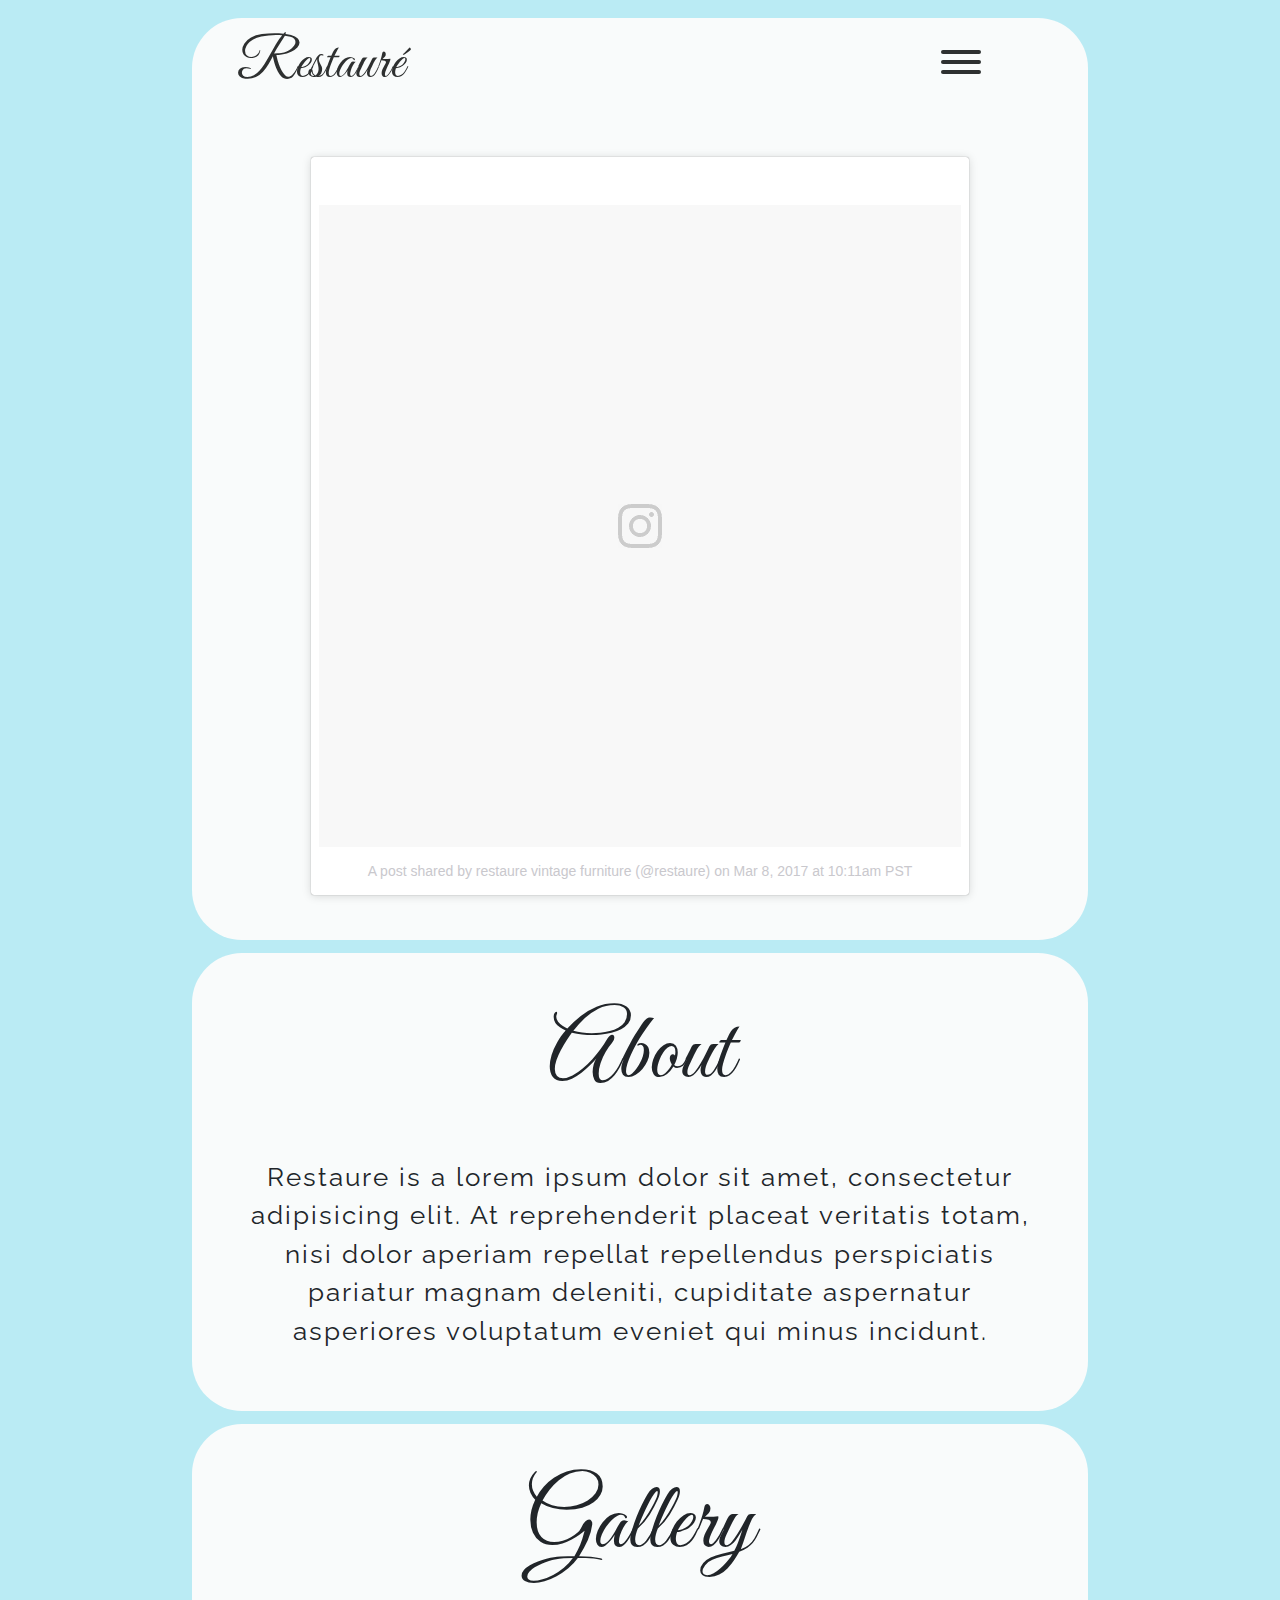
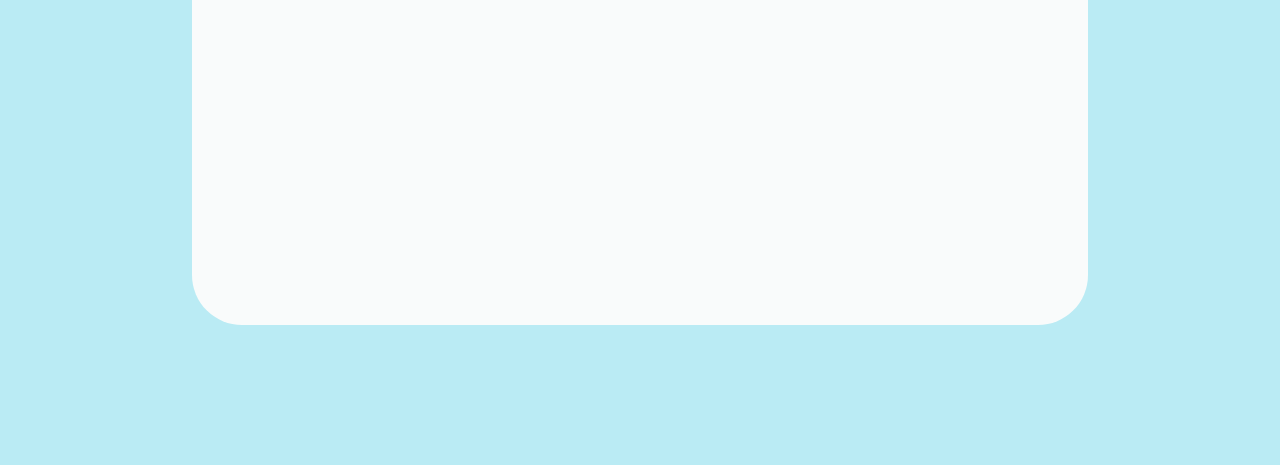
==== index.html @ d706fea5 "nav, header, about, gallery" ====
<!DOCTYPE html>
<html lang="en">

<head>
  <meta charset="UTF-8">
  <meta name="viewport" content="width=device-width, initial-scale=1.0">
  <meta http-equiv="X-UA-Compatible" content="ie=edge">
  <link href="https://fonts.googleapis.com/css?family=Great+Vibes|Raleway" rel="stylesheet">
  <link href="assets/hamburgers.css" rel="stylesheet">
  <link rel="stylesheet" href="https://cdnjs.cloudflare.com/ajax/libs/animate.css/3.5.2/animate.min.css">
  <link rel="stylesheet" href="https://maxcdn.bootstrapcdn.com/bootstrap/4.0.0/css/bootstrap.min.css" integrity="sha384-Gn5384xqQ1aoWXA+058RXPxPg6fy4IWvTNh0E263XmFcJlSAwiGgFAW/dAiS6JXm" crossorigin="anonymous">
  <link rel="stylesheet" href="styles/styles.css">
  <title>Restauré</title>
</head>

<body>
  <!-- HEADER STARTS HERE -->
  <header>
    <div class="wrapper">
      <div class="nav-main">
        <nav>
          <a class="navbar-brand" href="#">Restauré</a>
          <button class="hamburger hamburger--vortex" type="button">
    <span class=" hamburger-box"><span class="hamburger-inner"></span></span>
  </button>

          <ul class="menu-inner hide">
            <div class="inner-menu-wrap">
              <li><a class="link" href="#about">About</a></li>
              <li><a class="link" href="#gallery">Gallery</a></li>
              <li><a class="link" href="#social-media">Social Media</a></li>
              <li><a class="link" href="#contact">Contact</a></li>
              <div class="social">
                <li><a class="link" href="https://www.instagram.com/restaure/?hl=en"><i class="fab fa-instagram"></i></a></li>
                <li><a class="link" href="https://www.etsy.com/ca/shop/restauredesigns"><i class="fab fa-etsy"></i></a></li>
                <li><a class="link" href=""><i class="fab fa-facebook-square"></i></a></li>
              </div>
            </div>
          </ul>


        </nav>
      </div>
      <div class="header-ig">
        <blockquote class="instagram-media" data-instgrm-permalink="https://www.instagram.com/p/BRYwAdwgnr7/" data-instgrm-version="8" style=" background:#FFF; border:0; border-radius:3px; box-shadow:0 0 1px 0 rgba(0,0,0,0.5),0 1px 10px 0 rgba(0,0,0,0.15); margin: 1px; max-width:658px; padding:0; width:99.375%; width:-webkit-calc(100% - 2px); width:calc(100% - 2px);">
          <div style="padding:8px;">
            <div style=" background:#F8F8F8; line-height:0; margin-top:40px; padding:50.0% 0; text-align:center; width:100%;">
              <div style=" background:url([data-uri]); display:block; height:44px; margin:0 auto -44px; position:relative; top:-22px; width:44px;"></div>
            </div>
            <p style=" color:#c9c8cd; font-family:Arial,sans-serif; font-size:14px; line-height:17px; margin-bottom:0; margin-top:8px; overflow:hidden; padding:8px 0 7px; text-align:center; text-overflow:ellipsis; white-space:nowrap;"><a href="https://www.instagram.com/p/BRYwAdwgnr7/" style=" color:#c9c8cd; font-family:Arial,sans-serif; font-size:14px; font-style:normal; font-weight:normal; line-height:17px; text-decoration:none;" target="_blank">A post shared by restaure vintage furniture (@restaure)</a>              on <time style=" font-family:Arial,sans-serif; font-size:14px; line-height:17px;" datetime="2017-03-08T18:11:13+00:00">Mar 8, 2017 at 10:11am PST</time></p>
          </div>
        </blockquote>
        <script async defer src="//www.instagram.com/embed.js"></script>
      </div>
    </div>
  </header>
  <!-- HEADER ENDS HERE -->
  <!-- MAIN STARTS HERE -->
  <main>
    <!-- about starts -->
    <section class="about" id="about">
      <div class="wrapper">
        <div class="about-heading">
          <h2>About</h2>
          <p>Restaure is a lorem ipsum dolor sit amet, consectetur adipisicing elit. At reprehenderit placeat veritatis totam, nisi dolor aperiam repellat repellendus perspiciatis pariatur magnam deleniti, cupiditate aspernatur asperiores voluptatum eveniet
            qui minus incidunt.</p>
        </div>
      </div>
    </section>

    <!-- gallery starts -->
    <section class="gallery" id="gallery">
      <div class="wrapper">
        <div class="gallery-heading">
          <h2>Gallery</h2>
        </div>
        <div class="main-gallery">
          <!-- FILL ALT TAGS -->
          <div class="gallery-item">
            <div class="overlay">
              <h2 class="exit">X</h2>
              <H3>HI THIS IS AN OVERLAY WHERE THE DESCRIPTION WILL GO</H3>
            </div><img src="https://www.fillmurray.com/300/300" alt=""></div>
          <div class="gallery-item">
            <div class="overlay">
              <h2 class="exit">X</h2>
              <H3>HI THIS IS AN OVERLAY WHERE THE DESCRIPTION WILL GO</H3>
            </div><img src="https://www.fillmurray.com/300/300" alt=""></div>
          <div class="gallery-item">
            <div class="overlay">
              <h2 class="exit">X</h2>
              <H3>HI THIS IS AN OVERLAY WHERE THE DESCRIPTION WILL GO</H3>
            </div><img src="https://www.fillmurray.com/300/300" alt=""></div>
          <div class="gallery-item">
            <div class="overlay">
              <h2 class="exit">X</h2>
              <H3>HI THIS IS AN OVERLAY WHERE THE DESCRIPTION WILL GO</H3>
            </div><img src="https://www.fillmurray.com/300/300" alt=""></div>
          <div class="gallery-item">
            <div class="overlay">
              <h2 class="exit">X</h2>
              <H3>HI THIS IS AN OVERLAY WHERE THE DESCRIPTION WILL GO</H3>
            </div><img src="https://www.fillmurray.com/300/300" alt=""></div>
          <div class="gallery-item">
            <div class="overlay">
              <h2 class="exit">X</h2>
              <H3>HI THIS IS AN OVERLAY WHERE THE DESCRIPTION WILL GO</H3>
            </div><img src="https://www.fillmurray.com/300/300" alt=""></div>
          <div class="gallery-item">
            <div class="overlay">
              <h2 class="exit">X</h2>
              <H3>HI THIS IS AN OVERLAY WHERE THE DESCRIPTION WILL GO</H3>
            </div><img src="https://www.fillmurray.com/300/300" alt=""></div>
          <div class="gallery-item">
            <div class="overlay">
              <h2 class="exit">X</h2>
              <H3>HI THIS IS AN OVERLAY WHERE THE DESCRIPTION WILL GO</H3>
            </div><img src="https://www.fillmurray.com/300/300" alt=""></div>
          <div class="gallery-item">
            <div class="overlay">
              <h2 class="exit">X</h2>
              <H3>HI THIS IS AN OVERLAY WHERE THE DESCRIPTION WILL GO</H3>
            </div><img src="https://www.fillmurray.com/300/300" alt=""></div>

        </div>
      </div>
    </section>

  </main>
  <!-- MAIN ENDS HERE -->
  <!-- FOOTER STARTS HERE -->
  <footer>

  </footer>
  <!-- FOOTER ENDS HERE -->

  <script src="https://ajax.googleapis.com/ajax/libs/jquery/3.3.1/jquery.min.js"></script>
  <script defer src="https://use.fontawesome.com/releases/v5.0.6/js/all.js"></script>
  <script src="https://cdnjs.cloudflare.com/ajax/libs/jquery-smooth-scroll/2.2.0/jquery.smooth-scroll.min.js"></script>
  <script src="script.js"></script>

</body>

</html>
---- assets/hamburgers.css ----
/*!
 * Hamburgers
 * @description Tasty CSS-animated hamburgers
 * @author Jonathan Suh @jonsuh
 * @site https://jonsuh.com/hamburgers
 * @link https://github.com/jonsuh/hamburgers
 */
.hamburger {
  padding: 15px 15px;
  display: inline-block;
  cursor: pointer;
  transition-property: opacity, filter;
  transition-duration: 0.15s;
  transition-timing-function: linear;
  font: inherit;
  color: inherit;
  text-transform: none;
  background-color: transparent;
  border: 0;
  margin: 0;
  overflow: visible; }
  .hamburger:hover {
    opacity: 0.7; }

.hamburger-box {
  width: 40px;
  height: 24px;
  display: inline-block;
  position: relative; }

.hamburger-inner {
  display: block;
  top: 50%;
  margin-top: -2px; }
  .hamburger-inner, .hamburger-inner::before, .hamburger-inner::after {
    width: 40px;
    height: 4px;
    background-color: #000;
    border-radius: 4px;
    position: absolute;
    transition-property: transform;
    transition-duration: 0.15s;
    transition-timing-function: ease; }
  .hamburger-inner::before, .hamburger-inner::after {
    content: "";
    display: block; }
  .hamburger-inner::before {
    top: -10px; }
  .hamburger-inner::after {
    bottom: -10px; }

/*
   * 3DX
   */
.hamburger--3dx .hamburger-box {
  perspective: 80px; }

.hamburger--3dx .hamburger-inner {
  transition: transform 0.15s cubic-bezier(0.645, 0.045, 0.355, 1), background-color 0s 0.1s cubic-bezier(0.645, 0.045, 0.355, 1); }
  .hamburger--3dx .hamburger-inner::before, .hamburger--3dx .hamburger-inner::after {
    transition: transform 0s 0.1s cubic-bezier(0.645, 0.045, 0.355, 1); }

.hamburger--3dx.is-active .hamburger-inner {
  background-color: transparent;
  transform: rotateY(180deg); }
  .hamburger--3dx.is-active .hamburger-inner::before {
    transform: translate3d(0, 10px, 0) rotate(45deg); }
  .hamburger--3dx.is-active .hamburger-inner::after {
    transform: translate3d(0, -10px, 0) rotate(-45deg); }

/*
   * 3DX Reverse
   */
.hamburger--3dx-r .hamburger-box {
  perspective: 80px; }

.hamburger--3dx-r .hamburger-inner {
  transition: transform 0.15s cubic-bezier(0.645, 0.045, 0.355, 1), background-color 0s 0.1s cubic-bezier(0.645, 0.045, 0.355, 1); }
  .hamburger--3dx-r .hamburger-inner::before, .hamburger--3dx-r .hamburger-inner::after {
    transition: transform 0s 0.1s cubic-bezier(0.645, 0.045, 0.355, 1); }

.hamburger--3dx-r.is-active .hamburger-inner {
  background-color: transparent;
  transform: rotateY(-180deg); }
  .hamburger--3dx-r.is-active .hamburger-inner::before {
    transform: translate3d(0, 10px, 0) rotate(45deg); }
  .hamburger--3dx-r.is-active .hamburger-inner::after {
    transform: translate3d(0, -10px, 0) rotate(-45deg); }

/*
   * 3DY
   */
.hamburger--3dy .hamburger-box {
  perspective: 80px; }

.hamburger--3dy .hamburger-inner {
  transition: transform 0.15s cubic-bezier(0.645, 0.045, 0.355, 1), background-color 0s 0.1s cubic-bezier(0.645, 0.045, 0.355, 1); }
  .hamburger--3dy .hamburger-inner::before, .hamburger--3dy .hamburger-inner::after {
    transition: transform 0s 0.1s cubic-bezier(0.645, 0.045, 0.355, 1); }

.hamburger--3dy.is-active .hamburger-inner {
  background-color: transparent;
  transform: rotateX(-180deg); }
  .hamburger--3dy.is-active .hamburger-inner::before {
    transform: translate3d(0, 10px, 0) rotate(45deg); }
  .hamburger--3dy.is-active .hamburger-inner::after {
    transform: translate3d(0, -10px, 0) rotate(-45deg); }

/*
   * 3DY Reverse
   */
.hamburger--3dy-r .hamburger-box {
  perspective: 80px; }

.hamburger--3dy-r .hamburger-inner {
  transition: transform 0.15s cubic-bezier(0.645, 0.045, 0.355, 1), background-color 0s 0.1s cubic-bezier(0.645, 0.045, 0.355, 1); }
  .hamburger--3dy-r .hamburger-inner::before, .hamburger--3dy-r .hamburger-inner::after {
    transition: transform 0s 0.1s cubic-bezier(0.645, 0.045, 0.355, 1); }

.hamburger--3dy-r.is-active .hamburger-inner {
  background-color: transparent;
  transform: rotateX(180deg); }
  .hamburger--3dy-r.is-active .hamburger-inner::before {
    transform: translate3d(0, 10px, 0) rotate(45deg); }
  .hamburger--3dy-r.is-active .hamburger-inner::after {
    transform: translate3d(0, -10px, 0) rotate(-45deg); }

/*
   * 3DXY
   */
.hamburger--3dxy .hamburger-box {
  perspective: 80px; }

.hamburger--3dxy .hamburger-inner {
  transition: transform 0.15s cubic-bezier(0.645, 0.045, 0.355, 1), background-color 0s 0.1s cubic-bezier(0.645, 0.045, 0.355, 1); }
  .hamburger--3dxy .hamburger-inner::before, .hamburger--3dxy .hamburger-inner::after {
    transition: transform 0s 0.1s cubic-bezier(0.645, 0.045, 0.355, 1); }

.hamburger--3dxy.is-active .hamburger-inner {
  background-color: transparent;
  transform: rotateX(180deg) rotateY(180deg); }
  .hamburger--3dxy.is-active .hamburger-inner::before {
    transform: translate3d(0, 10px, 0) rotate(45deg); }
  .hamburger--3dxy.is-active .hamburger-inner::after {
    transform: translate3d(0, -10px, 0) rotate(-45deg); }

/*
   * 3DXY Reverse
   */
.hamburger--3dxy-r .hamburger-box {
  perspective: 80px; }

.hamburger--3dxy-r .hamburger-inner {
  transition: transform 0.15s cubic-bezier(0.645, 0.045, 0.355, 1), background-color 0s 0.1s cubic-bezier(0.645, 0.045, 0.355, 1); }
  .hamburger--3dxy-r .hamburger-inner::before, .hamburger--3dxy-r .hamburger-inner::after {
    transition: transform 0s 0.1s cubic-bezier(0.645, 0.045, 0.355, 1); }

.hamburger--3dxy-r.is-active .hamburger-inner {
  background-color: transparent;
  transform: rotateX(180deg) rotateY(180deg) rotateZ(-180deg); }
  .hamburger--3dxy-r.is-active .hamburger-inner::before {
    transform: translate3d(0, 10px, 0) rotate(45deg); }
  .hamburger--3dxy-r.is-active .hamburger-inner::after {
    transform: translate3d(0, -10px, 0) rotate(-45deg); }

/*
   * Arrow
   */
.hamburger--arrow.is-active .hamburger-inner::before {
  transform: translate3d(-8px, 0, 0) rotate(-45deg) scale(0.7, 1); }

.hamburger--arrow.is-active .hamburger-inner::after {
  transform: translate3d(-8px, 0, 0) rotate(45deg) scale(0.7, 1); }

/*
   * Arrow Right
   */
.hamburger--arrow-r.is-active .hamburger-inner::before {
  transform: translate3d(8px, 0, 0) rotate(45deg) scale(0.7, 1); }

.hamburger--arrow-r.is-active .hamburger-inner::after {
  transform: translate3d(8px, 0, 0) rotate(-45deg) scale(0.7, 1); }

/*
   * Arrow Alt
   */
.hamburger--arrowalt .hamburger-inner::before {
  transition: top 0.1s 0.1s ease, transform 0.1s cubic-bezier(0.165, 0.84, 0.44, 1); }

.hamburger--arrowalt .hamburger-inner::after {
  transition: bottom 0.1s 0.1s ease, transform 0.1s cubic-bezier(0.165, 0.84, 0.44, 1); }

.hamburger--arrowalt.is-active .hamburger-inner::before {
  top: 0;
  transform: translate3d(-8px, -10px, 0) rotate(-45deg) scale(0.7, 1);
  transition: top 0.1s ease, transform 0.1s 0.1s cubic-bezier(0.895, 0.03, 0.685, 0.22); }

.hamburger--arrowalt.is-active .hamburger-inner::after {
  bottom: 0;
  transform: translate3d(-8px, 10px, 0) rotate(45deg) scale(0.7, 1);
  transition: bottom 0.1s ease, transform 0.1s 0.1s cubic-bezier(0.895, 0.03, 0.685, 0.22); }

/*
   * Arrow Alt Right
   */
.hamburger--arrowalt-r .hamburger-inner::before {
  transition: top 0.1s 0.1s ease, transform 0.1s cubic-bezier(0.165, 0.84, 0.44, 1); }

.hamburger--arrowalt-r .hamburger-inner::after {
  transition: bottom 0.1s 0.1s ease, transform 0.1s cubic-bezier(0.165, 0.84, 0.44, 1); }

.hamburger--arrowalt-r.is-active .hamburger-inner::before {
  top: 0;
  transform: translate3d(8px, -10px, 0) rotate(45deg) scale(0.7, 1);
  transition: top 0.1s ease, transform 0.1s 0.1s cubic-bezier(0.895, 0.03, 0.685, 0.22); }

.hamburger--arrowalt-r.is-active .hamburger-inner::after {
  bottom: 0;
  transform: translate3d(8px, 10px, 0) rotate(-45deg) scale(0.7, 1);
  transition: bottom 0.1s ease, transform 0.1s 0.1s cubic-bezier(0.895, 0.03, 0.685, 0.22); }

/*
 * Arrow Turn
 */
.hamburger--arrowturn.is-active .hamburger-inner {
  transform: rotate(-180deg); }
  .hamburger--arrowturn.is-active .hamburger-inner::before {
    transform: translate3d(8px, 0, 0) rotate(45deg) scale(0.7, 1); }
  .hamburger--arrowturn.is-active .hamburger-inner::after {
    transform: translate3d(8px, 0, 0) rotate(-45deg) scale(0.7, 1); }

/*
 * Arrow Turn Right
 */
.hamburger--arrowturn-r.is-active .hamburger-inner {
  transform: rotate(-180deg); }
  .hamburger--arrowturn-r.is-active .hamburger-inner::before {
    transform: translate3d(-8px, 0, 0) rotate(-45deg) scale(0.7, 1); }
  .hamburger--arrowturn-r.is-active .hamburger-inner::after {
    transform: translate3d(-8px, 0, 0) rotate(45deg) scale(0.7, 1); }

/*
   * Boring
   */
.hamburger--boring .hamburger-inner, .hamburger--boring .hamburger-inner::before, .hamburger--boring .hamburger-inner::after {
  transition-property: none; }

.hamburger--boring.is-active .hamburger-inner {
  transform: rotate(45deg); }
  .hamburger--boring.is-active .hamburger-inner::before {
    top: 0;
    opacity: 0; }
  .hamburger--boring.is-active .hamburger-inner::after {
    bottom: 0;
    transform: rotate(-90deg); }

/*
   * Collapse
   */
.hamburger--collapse .hamburger-inner {
  top: auto;
  bottom: 0;
  transition-duration: 0.13s;
  transition-delay: 0.13s;
  transition-timing-function: cubic-bezier(0.55, 0.055, 0.675, 0.19); }
  .hamburger--collapse .hamburger-inner::after {
    top: -20px;
    transition: top 0.2s 0.2s cubic-bezier(0.33333, 0.66667, 0.66667, 1), opacity 0.1s linear; }
  .hamburger--collapse .hamburger-inner::before {
    transition: top 0.12s 0.2s cubic-bezier(0.33333, 0.66667, 0.66667, 1), transform 0.13s cubic-bezier(0.55, 0.055, 0.675, 0.19); }

.hamburger--collapse.is-active .hamburger-inner {
  transform: translate3d(0, -10px, 0) rotate(-45deg);
  transition-delay: 0.22s;
  transition-timing-function: cubic-bezier(0.215, 0.61, 0.355, 1); }
  .hamburger--collapse.is-active .hamburger-inner::after {
    top: 0;
    opacity: 0;
    transition: top 0.2s cubic-bezier(0.33333, 0, 0.66667, 0.33333), opacity 0.1s 0.22s linear; }
  .hamburger--collapse.is-active .hamburger-inner::before {
    top: 0;
    transform: rotate(-90deg);
    transition: top 0.1s 0.16s cubic-bezier(0.33333, 0, 0.66667, 0.33333), transform 0.13s 0.25s cubic-bezier(0.215, 0.61, 0.355, 1); }

/*
   * Collapse Reverse
   */
.hamburger--collapse-r .hamburger-inner {
  top: auto;
  bottom: 0;
  transition-duration: 0.13s;
  transition-delay: 0.13s;
  transition-timing-function: cubic-bezier(0.55, 0.055, 0.675, 0.19); }
  .hamburger--collapse-r .hamburger-inner::after {
    top: -20px;
    transition: top 0.2s 0.2s cubic-bezier(0.33333, 0.66667, 0.66667, 1), opacity 0.1s linear; }
  .hamburger--collapse-r .hamburger-inner::before {
    transition: top 0.12s 0.2s cubic-bezier(0.33333, 0.66667, 0.66667, 1), transform 0.13s cubic-bezier(0.55, 0.055, 0.675, 0.19); }

.hamburger--collapse-r.is-active .hamburger-inner {
  transform: translate3d(0, -10px, 0) rotate(45deg);
  transition-delay: 0.22s;
  transition-timing-function: cubic-bezier(0.215, 0.61, 0.355, 1); }
  .hamburger--collapse-r.is-active .hamburger-inner::after {
    top: 0;
    opacity: 0;
    transition: top 0.2s cubic-bezier(0.33333, 0, 0.66667, 0.33333), opacity 0.1s 0.22s linear; }
  .hamburger--collapse-r.is-active .hamburger-inner::before {
    top: 0;
    transform: rotate(90deg);
    transition: top 0.1s 0.16s cubic-bezier(0.33333, 0, 0.66667, 0.33333), transform 0.13s 0.25s cubic-bezier(0.215, 0.61, 0.355, 1); }

/*
   * Elastic
   */
.hamburger--elastic .hamburger-inner {
  top: 2px;
  transition-duration: 0.275s;
  transition-timing-function: cubic-bezier(0.68, -0.55, 0.265, 1.55); }
  .hamburger--elastic .hamburger-inner::before {
    top: 10px;
    transition: opacity 0.125s 0.275s ease; }
  .hamburger--elastic .hamburger-inner::after {
    top: 20px;
    transition: transform 0.275s cubic-bezier(0.68, -0.55, 0.265, 1.55); }

.hamburger--elastic.is-active .hamburger-inner {
  transform: translate3d(0, 10px, 0) rotate(135deg);
  transition-delay: 0.075s; }
  .hamburger--elastic.is-active .hamburger-inner::before {
    transition-delay: 0s;
    opacity: 0; }
  .hamburger--elastic.is-active .hamburger-inner::after {
    transform: translate3d(0, -20px, 0) rotate(-270deg);
    transition-delay: 0.075s; }

/*
   * Elastic Reverse
   */
.hamburger--elastic-r .hamburger-inner {
  top: 2px;
  transition-duration: 0.275s;
  transition-timing-function: cubic-bezier(0.68, -0.55, 0.265, 1.55); }
  .hamburger--elastic-r .hamburger-inner::before {
    top: 10px;
    transition: opacity 0.125s 0.275s ease; }
  .hamburger--elastic-r .hamburger-inner::after {
    top: 20px;
    transition: transform 0.275s cubic-bezier(0.68, -0.55, 0.265, 1.55); }

.hamburger--elastic-r.is-active .hamburger-inner {
  transform: translate3d(0, 10px, 0) rotate(-135deg);
  transition-delay: 0.075s; }
  .hamburger--elastic-r.is-active .hamburger-inner::before {
    transition-delay: 0s;
    opacity: 0; }
  .hamburger--elastic-r.is-active .hamburger-inner::after {
    transform: translate3d(0, -20px, 0) rotate(270deg);
    transition-delay: 0.075s; }

/*
   * Emphatic
   */
.hamburger--emphatic {
  overflow: hidden; }
  .hamburger--emphatic .hamburger-inner {
    transition: background-color 0.125s 0.175s ease-in; }
    .hamburger--emphatic .hamburger-inner::before {
      left: 0;
      transition: transform 0.125s cubic-bezier(0.6, 0.04, 0.98, 0.335), top 0.05s 0.125s linear, left 0.125s 0.175s ease-in; }
    .hamburger--emphatic .hamburger-inner::after {
      top: 10px;
      right: 0;
      transition: transform 0.125s cubic-bezier(0.6, 0.04, 0.98, 0.335), top 0.05s 0.125s linear, right 0.125s 0.175s ease-in; }
  .hamburger--emphatic.is-active .hamburger-inner {
    transition-delay: 0s;
    transition-timing-function: ease-out;
    background-color: transparent; }
    .hamburger--emphatic.is-active .hamburger-inner::before {
      left: -80px;
      top: -80px;
      transform: translate3d(80px, 80px, 0) rotate(45deg);
      transition: left 0.125s ease-out, top 0.05s 0.125s linear, transform 0.125s 0.175s cubic-bezier(0.075, 0.82, 0.165, 1); }
    .hamburger--emphatic.is-active .hamburger-inner::after {
      right: -80px;
      top: -80px;
      transform: translate3d(-80px, 80px, 0) rotate(-45deg);
      transition: right 0.125s ease-out, top 0.05s 0.125s linear, transform 0.125s 0.175s cubic-bezier(0.075, 0.82, 0.165, 1); }

/*
   * Emphatic Reverse
   */
.hamburger--emphatic-r {
  overflow: hidden; }
  .hamburger--emphatic-r .hamburger-inner {
    transition: background-color 0.125s 0.175s ease-in; }
    .hamburger--emphatic-r .hamburger-inner::before {
      left: 0;
      transition: transform 0.125s cubic-bezier(0.6, 0.04, 0.98, 0.335), top 0.05s 0.125s linear, left 0.125s 0.175s ease-in; }
    .hamburger--emphatic-r .hamburger-inner::after {
      top: 10px;
      right: 0;
      transition: transform 0.125s cubic-bezier(0.6, 0.04, 0.98, 0.335), top 0.05s 0.125s linear, right 0.125s 0.175s ease-in; }
  .hamburger--emphatic-r.is-active .hamburger-inner {
    transition-delay: 0s;
    transition-timing-function: ease-out;
    background-color: transparent; }
    .hamburger--emphatic-r.is-active .hamburger-inner::before {
      left: -80px;
      top: 80px;
      transform: translate3d(80px, -80px, 0) rotate(-45deg);
      transition: left 0.125s ease-out, top 0.05s 0.125s linear, transform 0.125s 0.175s cubic-bezier(0.075, 0.82, 0.165, 1); }
    .hamburger--emphatic-r.is-active .hamburger-inner::after {
      right: -80px;
      top: 80px;
      transform: translate3d(-80px, -80px, 0) rotate(45deg);
      transition: right 0.125s ease-out, top 0.05s 0.125s linear, transform 0.125s 0.175s cubic-bezier(0.075, 0.82, 0.165, 1); }

/*
   * Minus
   */
.hamburger--minus .hamburger-inner::before, .hamburger--minus .hamburger-inner::after {
  transition: bottom 0.08s 0s ease-out, top 0.08s 0s ease-out, opacity 0s linear; }

.hamburger--minus.is-active .hamburger-inner::before, .hamburger--minus.is-active .hamburger-inner::after {
  opacity: 0;
  transition: bottom 0.08s ease-out, top 0.08s ease-out, opacity 0s 0.08s linear; }

.hamburger--minus.is-active .hamburger-inner::before {
  top: 0; }

.hamburger--minus.is-active .hamburger-inner::after {
  bottom: 0; }

/*
   * Slider
   */
.hamburger--slider .hamburger-inner {
  top: 2px; }
  .hamburger--slider .hamburger-inner::before {
    top: 10px;
    transition-property: transform, opacity;
    transition-timing-function: ease;
    transition-duration: 0.15s; }
  .hamburger--slider .hamburger-inner::after {
    top: 20px; }

.hamburger--slider.is-active .hamburger-inner {
  transform: translate3d(0, 10px, 0) rotate(45deg); }
  .hamburger--slider.is-active .hamburger-inner::before {
    transform: rotate(-45deg) translate3d(-5.71429px, -6px, 0);
    opacity: 0; }
  .hamburger--slider.is-active .hamburger-inner::after {
    transform: translate3d(0, -20px, 0) rotate(-90deg); }

/*
   * Slider Reverse
   */
.hamburger--slider-r .hamburger-inner {
  top: 2px; }
  .hamburger--slider-r .hamburger-inner::before {
    top: 10px;
    transition-property: transform, opacity;
    transition-timing-function: ease;
    transition-duration: 0.15s; }
  .hamburger--slider-r .hamburger-inner::after {
    top: 20px; }

.hamburger--slider-r.is-active .hamburger-inner {
  transform: translate3d(0, 10px, 0) rotate(-45deg); }
  .hamburger--slider-r.is-active .hamburger-inner::before {
    transform: rotate(45deg) translate3d(5.71429px, -6px, 0);
    opacity: 0; }
  .hamburger--slider-r.is-active .hamburger-inner::after {
    transform: translate3d(0, -20px, 0) rotate(90deg); }

/*
   * Spin
   */
.hamburger--spin .hamburger-inner {
  transition-duration: 0.22s;
  transition-timing-function: cubic-bezier(0.55, 0.055, 0.675, 0.19); }
  .hamburger--spin .hamburger-inner::before {
    transition: top 0.1s 0.25s ease-in, opacity 0.1s ease-in; }
  .hamburger--spin .hamburger-inner::after {
    transition: bottom 0.1s 0.25s ease-in, transform 0.22s cubic-bezier(0.55, 0.055, 0.675, 0.19); }

.hamburger--spin.is-active .hamburger-inner {
  transform: rotate(225deg);
  transition-delay: 0.12s;
  transition-timing-function: cubic-bezier(0.215, 0.61, 0.355, 1); }
  .hamburger--spin.is-active .hamburger-inner::before {
    top: 0;
    opacity: 0;
    transition: top 0.1s ease-out, opacity 0.1s 0.12s ease-out; }
  .hamburger--spin.is-active .hamburger-inner::after {
    bottom: 0;
    transform: rotate(-90deg);
    transition: bottom 0.1s ease-out, transform 0.22s 0.12s cubic-bezier(0.215, 0.61, 0.355, 1); }

/*
   * Spin Reverse
   */
.hamburger--spin-r .hamburger-inner {
  transition-duration: 0.22s;
  transition-timing-function: cubic-bezier(0.55, 0.055, 0.675, 0.19); }
  .hamburger--spin-r .hamburger-inner::before {
    transition: top 0.1s 0.25s ease-in, opacity 0.1s ease-in; }
  .hamburger--spin-r .hamburger-inner::after {
    transition: bottom 0.1s 0.25s ease-in, transform 0.22s cubic-bezier(0.55, 0.055, 0.675, 0.19); }

.hamburger--spin-r.is-active .hamburger-inner {
  transform: rotate(-225deg);
  transition-delay: 0.12s;
  transition-timing-function: cubic-bezier(0.215, 0.61, 0.355, 1); }
  .hamburger--spin-r.is-active .hamburger-inner::before {
    top: 0;
    opacity: 0;
    transition: top 0.1s ease-out, opacity 0.1s 0.12s ease-out; }
  .hamburger--spin-r.is-active .hamburger-inner::after {
    bottom: 0;
    transform: rotate(90deg);
    transition: bottom 0.1s ease-out, transform 0.22s 0.12s cubic-bezier(0.215, 0.61, 0.355, 1); }

/*
   * Spring
   */
.hamburger--spring .hamburger-inner {
  top: 2px;
  transition: background-color 0s 0.13s linear; }
  .hamburger--spring .hamburger-inner::before {
    top: 10px;
    transition: top 0.1s 0.2s cubic-bezier(0.33333, 0.66667, 0.66667, 1), transform 0.13s cubic-bezier(0.55, 0.055, 0.675, 0.19); }
  .hamburger--spring .hamburger-inner::after {
    top: 20px;
    transition: top 0.2s 0.2s cubic-bezier(0.33333, 0.66667, 0.66667, 1), transform 0.13s cubic-bezier(0.55, 0.055, 0.675, 0.19); }

.hamburger--spring.is-active .hamburger-inner {
  transition-delay: 0.22s;
  background-color: transparent; }
  .hamburger--spring.is-active .hamburger-inner::before {
    top: 0;
    transition: top 0.1s 0.15s cubic-bezier(0.33333, 0, 0.66667, 0.33333), transform 0.13s 0.22s cubic-bezier(0.215, 0.61, 0.355, 1);
    transform: translate3d(0, 10px, 0) rotate(45deg); }
  .hamburger--spring.is-active .hamburger-inner::after {
    top: 0;
    transition: top 0.2s cubic-bezier(0.33333, 0, 0.66667, 0.33333), transform 0.13s 0.22s cubic-bezier(0.215, 0.61, 0.355, 1);
    transform: translate3d(0, 10px, 0) rotate(-45deg); }

/*
   * Spring Reverse
   */
.hamburger--spring-r .hamburger-inner {
  top: auto;
  bottom: 0;
  transition-duration: 0.13s;
  transition-delay: 0s;
  transition-timing-function: cubic-bezier(0.55, 0.055, 0.675, 0.19); }
  .hamburger--spring-r .hamburger-inner::after {
    top: -20px;
    transition: top 0.2s 0.2s cubic-bezier(0.33333, 0.66667, 0.66667, 1), opacity 0s linear; }
  .hamburger--spring-r .hamburger-inner::before {
    transition: top 0.1s 0.2s cubic-bezier(0.33333, 0.66667, 0.66667, 1), transform 0.13s cubic-bezier(0.55, 0.055, 0.675, 0.19); }

.hamburger--spring-r.is-active .hamburger-inner {
  transform: translate3d(0, -10px, 0) rotate(-45deg);
  transition-delay: 0.22s;
  transition-timing-function: cubic-bezier(0.215, 0.61, 0.355, 1); }
  .hamburger--spring-r.is-active .hamburger-inner::after {
    top: 0;
    opacity: 0;
    transition: top 0.2s cubic-bezier(0.33333, 0, 0.66667, 0.33333), opacity 0s 0.22s linear; }
  .hamburger--spring-r.is-active .hamburger-inner::before {
    top: 0;
    transform: rotate(90deg);
    transition: top 0.1s 0.15s cubic-bezier(0.33333, 0, 0.66667, 0.33333), transform 0.13s 0.22s cubic-bezier(0.215, 0.61, 0.355, 1); }

/*
   * Stand
   */
.hamburger--stand .hamburger-inner {
  transition: transform 0.075s 0.15s cubic-bezier(0.55, 0.055, 0.675, 0.19), background-color 0s 0.075s linear; }
  .hamburger--stand .hamburger-inner::before {
    transition: top 0.075s 0.075s ease-in, transform 0.075s 0s cubic-bezier(0.55, 0.055, 0.675, 0.19); }
  .hamburger--stand .hamburger-inner::after {
    transition: bottom 0.075s 0.075s ease-in, transform 0.075s 0s cubic-bezier(0.55, 0.055, 0.675, 0.19); }

.hamburger--stand.is-active .hamburger-inner {
  transform: rotate(90deg);
  background-color: transparent;
  transition: transform 0.075s 0s cubic-bezier(0.215, 0.61, 0.355, 1), background-color 0s 0.15s linear; }
  .hamburger--stand.is-active .hamburger-inner::before {
    top: 0;
    transform: rotate(-45deg);
    transition: top 0.075s 0.1s ease-out, transform 0.075s 0.15s cubic-bezier(0.215, 0.61, 0.355, 1); }
  .hamburger--stand.is-active .hamburger-inner::after {
    bottom: 0;
    transform: rotate(45deg);
    transition: bottom 0.075s 0.1s ease-out, transform 0.075s 0.15s cubic-bezier(0.215, 0.61, 0.355, 1); }

/*
   * Stand Reverse
   */
.hamburger--stand-r .hamburger-inner {
  transition: transform 0.075s 0.15s cubic-bezier(0.55, 0.055, 0.675, 0.19), background-color 0s 0.075s linear; }
  .hamburger--stand-r .hamburger-inner::before {
    transition: top 0.075s 0.075s ease-in, transform 0.075s 0s cubic-bezier(0.55, 0.055, 0.675, 0.19); }
  .hamburger--stand-r .hamburger-inner::after {
    transition: bottom 0.075s 0.075s ease-in, transform 0.075s 0s cubic-bezier(0.55, 0.055, 0.675, 0.19); }

.hamburger--stand-r.is-active .hamburger-inner {
  transform: rotate(-90deg);
  background-color: transparent;
  transition: transform 0.075s 0s cubic-bezier(0.215, 0.61, 0.355, 1), background-color 0s 0.15s linear; }
  .hamburger--stand-r.is-active .hamburger-inner::before {
    top: 0;
    transform: rotate(-45deg);
    transition: top 0.075s 0.1s ease-out, transform 0.075s 0.15s cubic-bezier(0.215, 0.61, 0.355, 1); }
  .hamburger--stand-r.is-active .hamburger-inner::after {
    bottom: 0;
    transform: rotate(45deg);
    transition: bottom 0.075s 0.1s ease-out, transform 0.075s 0.15s cubic-bezier(0.215, 0.61, 0.355, 1); }

/*
   * Squeeze
   */
.hamburger--squeeze .hamburger-inner {
  transition-duration: 0.075s;
  transition-timing-function: cubic-bezier(0.55, 0.055, 0.675, 0.19); }
  .hamburger--squeeze .hamburger-inner::before {
    transition: top 0.075s 0.12s ease, opacity 0.075s ease; }
  .hamburger--squeeze .hamburger-inner::after {
    transition: bottom 0.075s 0.12s ease, transform 0.075s cubic-bezier(0.55, 0.055, 0.675, 0.19); }

.hamburger--squeeze.is-active .hamburger-inner {
  transform: rotate(45deg);
  transition-delay: 0.12s;
  transition-timing-function: cubic-bezier(0.215, 0.61, 0.355, 1); }
  .hamburger--squeeze.is-active .hamburger-inner::before {
    top: 0;
    opacity: 0;
    transition: top 0.075s ease, opacity 0.075s 0.12s ease; }
  .hamburger--squeeze.is-active .hamburger-inner::after {
    bottom: 0;
    transform: rotate(-90deg);
    transition: bottom 0.075s ease, transform 0.075s 0.12s cubic-bezier(0.215, 0.61, 0.355, 1); }

/*
   * Vortex
   */
.hamburger--vortex .hamburger-inner {
  transition-duration: 0.2s;
  transition-timing-function: cubic-bezier(0.19, 1, 0.22, 1); }
  .hamburger--vortex .hamburger-inner::before, .hamburger--vortex .hamburger-inner::after {
    transition-duration: 0s;
    transition-delay: 0.1s;
    transition-timing-function: linear; }
  .hamburger--vortex .hamburger-inner::before {
    transition-property: top, opacity; }
  .hamburger--vortex .hamburger-inner::after {
    transition-property: bottom, transform; }

.hamburger--vortex.is-active .hamburger-inner {
  transform: rotate(765deg);
  transition-timing-function: cubic-bezier(0.19, 1, 0.22, 1); }
  .hamburger--vortex.is-active .hamburger-inner::before, .hamburger--vortex.is-active .hamburger-inner::after {
    transition-delay: 0s; }
  .hamburger--vortex.is-active .hamburger-inner::before {
    top: 0;
    opacity: 0; }
  .hamburger--vortex.is-active .hamburger-inner::after {
    bottom: 0;
    transform: rotate(90deg); }

/*
   * Vortex Reverse
   */
.hamburger--vortex-r .hamburger-inner {
  transition-duration: 0.2s;
  transition-timing-function: cubic-bezier(0.19, 1, 0.22, 1); }
  .hamburger--vortex-r .hamburger-inner::before, .hamburger--vortex-r .hamburger-inner::after {
    transition-duration: 0s;
    transition-delay: 0.1s;
    transition-timing-function: linear; }
  .hamburger--vortex-r .hamburger-inner::before {
    transition-property: top, opacity; }
  .hamburger--vortex-r .hamburger-inner::after {
    transition-property: bottom, transform; }

.hamburger--vortex-r.is-active .hamburger-inner {
  transform: rotate(-765deg);
  transition-timing-function: cubic-bezier(0.19, 1, 0.22, 1); }
  .hamburger--vortex-r.is-active .hamburger-inner::before, .hamburger--vortex-r.is-active .hamburger-inner::after {
    transition-delay: 0s; }
  .hamburger--vortex-r.is-active .hamburger-inner::before {
    top: 0;
    opacity: 0; }
  .hamburger--vortex-r.is-active .hamburger-inner::after {
    bottom: 0;
    transform: rotate(-90deg); }
---- styles/styles.css ----
/* fonts */
/* colors */
/* media breakpoints */
button, hr, input {
  overflow: visible; }

audio, canvas, progress, video {
  display: inline-block; }

progress, sub, sup {
  vertical-align: baseline; }

html {
  font-family: sans-serif;
  line-height: 1.15;
  -ms-text-size-adjust: 100%;
  -webkit-text-size-adjust: 100%; }

body {
  margin: 0; }

menu, article, aside, details, footer, header, nav, section {
  display: block; }

h1 {
  font-size: 2em;
  margin: .67em 0; }

figcaption, figure, main {
  display: block; }

figure {
  margin: 1em 40px; }

hr {
  -webkit-box-sizing: content-box;
  box-sizing: content-box;
  height: 0; }

code, kbd, pre, samp {
  font-family: monospace,monospace;
  font-size: 1em; }

a {
  background-color: transparent;
  -webkit-text-decoration-skip: objects; }

a:active, a:hover {
  outline-width: 0; }

abbr[title] {
  border-bottom: none;
  text-decoration: underline;
  -webkit-text-decoration: underline dotted;
  text-decoration: underline dotted; }

b, strong {
  font-weight: bolder; }

dfn {
  font-style: italic; }

mark {
  background-color: #ff0;
  color: #000; }

small {
  font-size: 80%; }

sub, sup {
  font-size: 75%;
  line-height: 0;
  position: relative; }

sub {
  bottom: -.25em; }

sup {
  top: -.5em; }

audio:not([controls]) {
  display: none;
  height: 0; }

img {
  border-style: none; }

svg:not(:root) {
  overflow: hidden; }

button, input, optgroup, select, textarea {
  font-family: sans-serif;
  font-size: 100%;
  line-height: 1.15;
  margin: 0; }

button, select {
  text-transform: none; }

[type=submit], [type=reset], button, html [type=button] {
  -webkit-appearance: button; }

[type=button]::-moz-focus-inner, [type=reset]::-moz-focus-inner, [type=submit]::-moz-focus-inner, button::-moz-focus-inner {
  border-style: none;
  padding: 0; }

[type=button]:-moz-focusring, [type=reset]:-moz-focusring, [type=submit]:-moz-focusring, button:-moz-focusring {
  outline: ButtonText dotted 1px; }

fieldset {
  border: 1px solid silver;
  margin: 0 2px;
  padding: .35em .625em .75em; }

legend {
  -webkit-box-sizing: border-box;
  box-sizing: border-box;
  color: inherit;
  display: table;
  max-width: 100%;
  padding: 0;
  white-space: normal; }

textarea {
  overflow: auto; }

[type=checkbox], [type=radio] {
  -webkit-box-sizing: border-box;
  box-sizing: border-box;
  padding: 0; }

[type=number]::-webkit-inner-spin-button, [type=number]::-webkit-outer-spin-button {
  height: auto; }

[type=search] {
  -webkit-appearance: textfield;
  outline-offset: -2px; }

[type=search]::-webkit-search-cancel-button, [type=search]::-webkit-search-decoration {
  -webkit-appearance: none; }

::-webkit-file-upload-button {
  -webkit-appearance: button;
  font: inherit; }

summary {
  display: list-item; }

[hidden], template {
  display: none; }

* {
  -moz-box-sizing: border-box;
  -webkit-box-sizing: border-box;
  box-sizing: border-box; }

.clearfix:after {
  visibility: hidden;
  display: block;
  font-size: 0;
  content: "";
  clear: both;
  height: 0; }

.visually-hidden {
  position: absolute !important;
  height: 1px;
  width: 1px;
  overflow: hidden;
  clip: rect(1px 1px 1px 1px);
  clip: rect(1px, 1px, 1px, 1px); }

.wrapper {
  margin: 0 auto;
  width: 70%;
  max-width: 1080px; }

.hide {
  opacity: 0; }

.show {
  opacity: 1; }

body {
  font-size: 62.5%;
  font-family: "Raleway", sans-serif;
  background: #baebf4; }

h1, h2, h3, h4 {
  font-family: "Great Vibes", cursive; }

header .wrapper {
  background: #F9FBFB;
  border-radius: 50px;
  position: relative; }

header button:focus {
  outline: none; }

header .bg-light {
  background-color: #F9FBFB !important; }

header .navbar-brand {
  font-family: "Great Vibes", cursive;
  font-size: 3.5rem;
  padding: 0.5% 5%;
  color: #2e3030; }

header .hamburger-box {
  left: 16vw; }

header nav {
  display: -webkit-box;
  display: -ms-flexbox;
  display: flex;
  -webkit-box-pack: justify;
  -ms-flex-pack: justify;
  justify-content: space-between;
  -webkit-box-align: center;
  -ms-flex-align: center;
  align-items: center;
  margin-top: 2%; }

header .hamburger {
  padding: 2% 4%; }

header .menu-inner ul {
  position: absolute;
  right: 40px;
  top: 50px;
  list-style-type: none;
  z-index: 100;
  display: block; }

header .inner-menu-wrap {
  padding: 5%;
  background: rgba(255, 255, 255, 0.95);
  position: absolute;
  top: 10.5vh;
  left: 55vw;
  font-size: 2.0rem;
  list-style-type: none;
  text-align: right;
  border-radius: 50px; }

header .nav-email {
  padding-left: 60%;
  text-align: right;
  color: #F9FBFB; }

header .hamburger-inner, header .hamburger-inner::before, header .hamburger-inner::after {
  background-color: #2e3030; }

header a {
  padding: 2% 0; }

header .social {
  display: -webkit-box;
  display: -ms-flexbox;
  display: flex;
  -webkit-box-pack: end;
  -ms-flex-pack: end;
  justify-content: flex-end;
  margin-top: 10%;
  padding-left: 20%; }
  header .social svg {
    padding: 0 25%;
    font-size: 5.0rem; }

header .link {
  display: inline-block;
  text-decoration: none; }

header .link::after {
  content: '';
  display: block;
  width: 0;
  height: 3px;
  background: black;
  -webkit-transition: width .3s;
  -o-transition: width .3s;
  transition: width .3s; }

header .link:hover::after {
  width: 100%;
  -webkit-transition: width .3s;
  -o-transition: width .3s;
  transition: width .3s; }

header .header-ig {
  display: -webkit-box;
  display: -ms-flexbox;
  display: flex;
  -webkit-box-pack: center;
  -ms-flex-pack: center;
  justify-content: center;
  padding: 5% 0; }

.about .wrapper {
  background: #F9FBFB;
  border-radius: 50px;
  margin-top: 1%; }

.about .about-heading {
  display: -webkit-box;
  display: -ms-flexbox;
  display: flex;
  -webkit-box-orient: vertical;
  -webkit-box-direction: normal;
  -ms-flex-direction: column;
  flex-direction: column;
  -webkit-box-pack: center;
  -ms-flex-pack: center;
  justify-content: center;
  text-align: center; }
  .about .about-heading h2 {
    font-size: 6.0rem;
    margin: 5%; }
  .about .about-heading p {
    font-size: 1.6rem;
    padding: 0 5% 5%;
    letter-spacing: 2px; }

.gallery .wrapper {
  background: #F9FBFB;
  border-radius: 50px;
  margin-top: 1%; }

.gallery .gallery-heading {
  display: -webkit-box;
  display: -ms-flexbox;
  display: flex;
  -webkit-box-orient: vertical;
  -webkit-box-direction: normal;
  -ms-flex-direction: column;
  flex-direction: column;
  -webkit-box-pack: center;
  -ms-flex-pack: center;
  justify-content: center;
  text-align: center; }
  .gallery .gallery-heading h2 {
    font-size: 6.0rem;
    margin: 5%; }

.gallery .gallery-item {
  width: 32%;
  margin: 2% 0;
  border-radius: 50px;
  position: relative;
  -webkit-transition: all 0.8s ease;
  -o-transition: all 0.8s ease;
  transition: all 0.8s ease;
  position: relative; }
  .gallery .gallery-item a {
    color: black; }
  .gallery .gallery-item h2 {
    font-family: "Raleway", sans-serif;
    font-size: 2.5rem;
    padding: 4% 6%;
    position: absolute;
    top: 0;
    right: 0; }
    .gallery .gallery-item h2:hover {
      color: grey;
      cursor: pointer; }
  .gallery .gallery-item:hover {
    -webkit-box-flex: 1;
    -ms-flex-positive: 1;
    flex-grow: 1; }
  .gallery .gallery-item:not(:hover) {
    padding: 2%; }
  .gallery .gallery-item:hover .overlay {
    opacity: 1; }
  .gallery .gallery-item img {
    width: 100%;
    border-radius: 50px; }

.gallery .main-gallery {
  display: -webkit-box;
  display: -ms-flexbox;
  display: flex;
  -ms-flex-wrap: wrap;
  flex-wrap: wrap;
  -webkit-box-pack: justify;
  -ms-flex-pack: justify;
  justify-content: space-between;
  padding: 0 2%;
  padding-bottom: 5%; }

.gallery .overlay {
  position: absolute;
  top: 55px;
  text-align: center;
  width: 100%;
  background: rgba(247, 247, 247, 0.8);
  opacity: 0;
  -webkit-transition: all 0.7s ease;
  -o-transition: all 0.7s ease;
  transition: all 0.7s ease; }
  .gallery .overlay h3 {
    font-family: "Raleway", sans-serif;
    font-size: 1.5rem;
    padding: 15% 0;
    margin: 5% 0; }
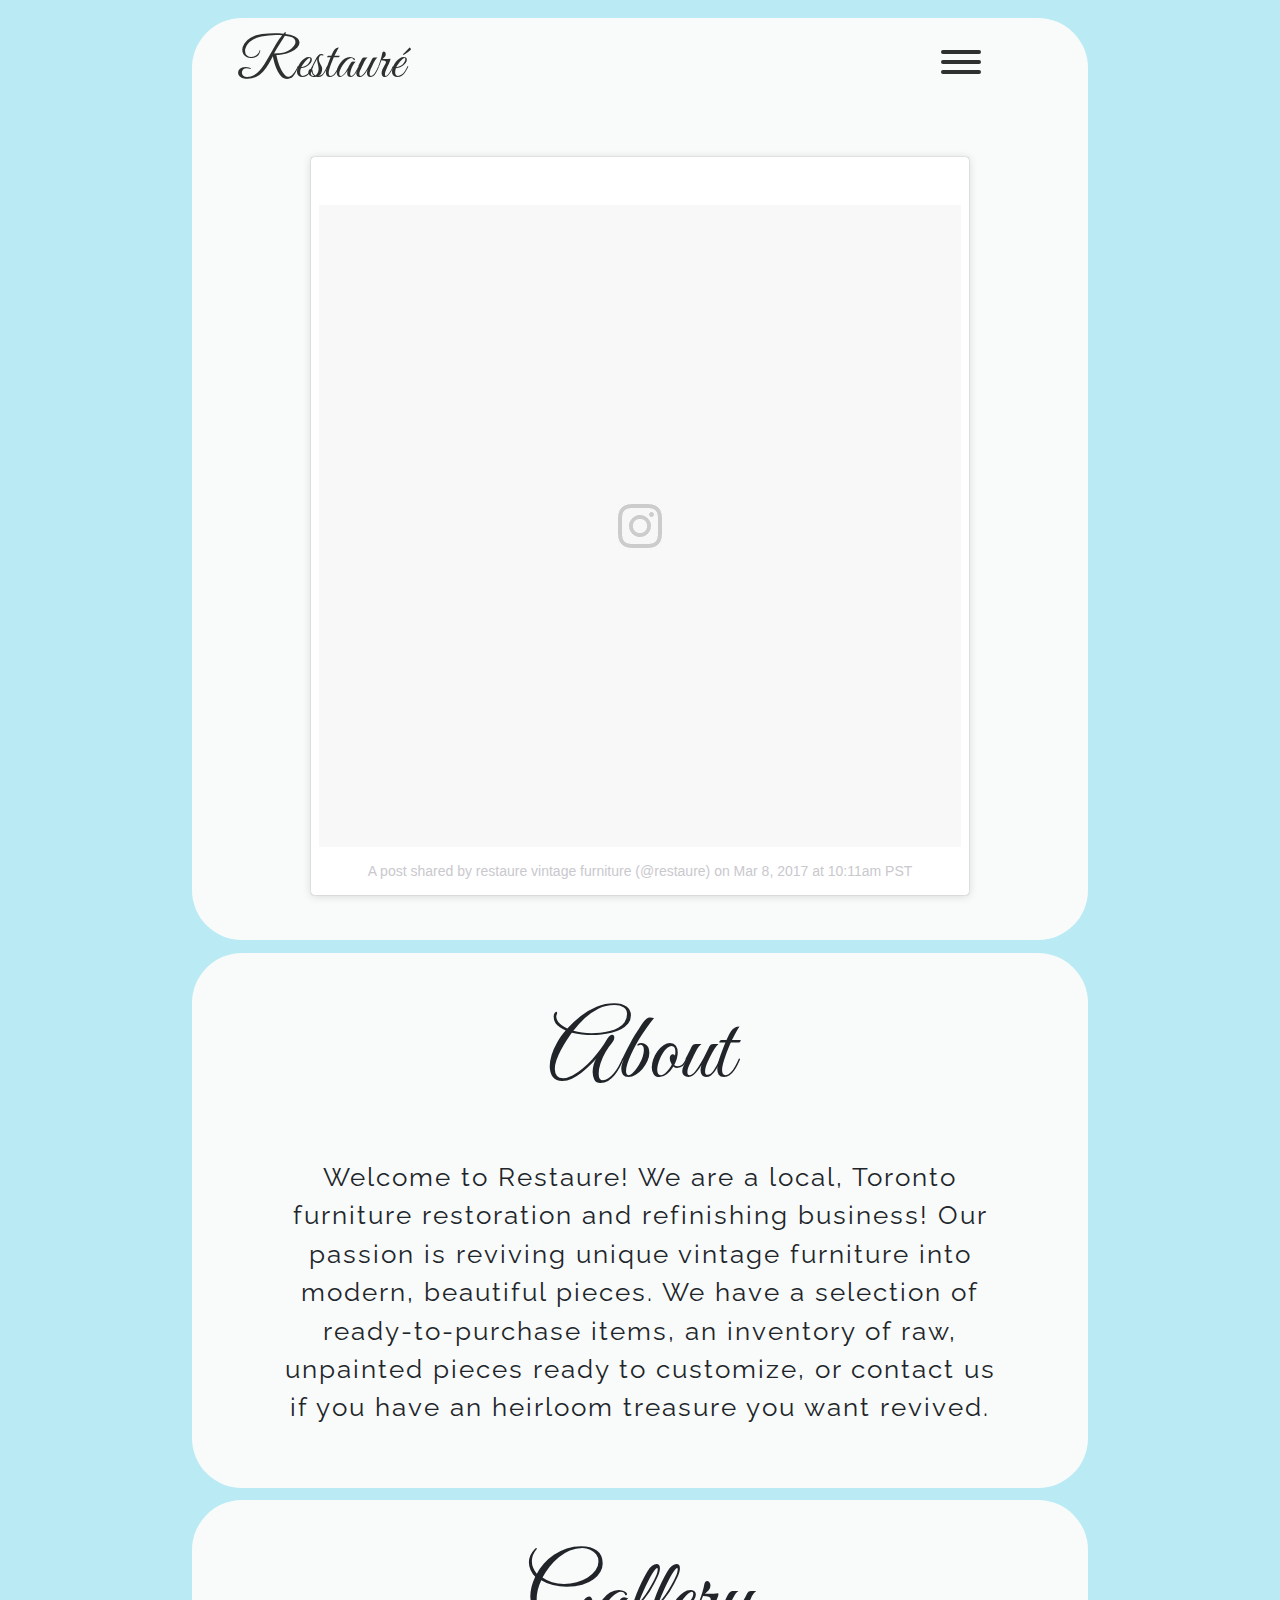
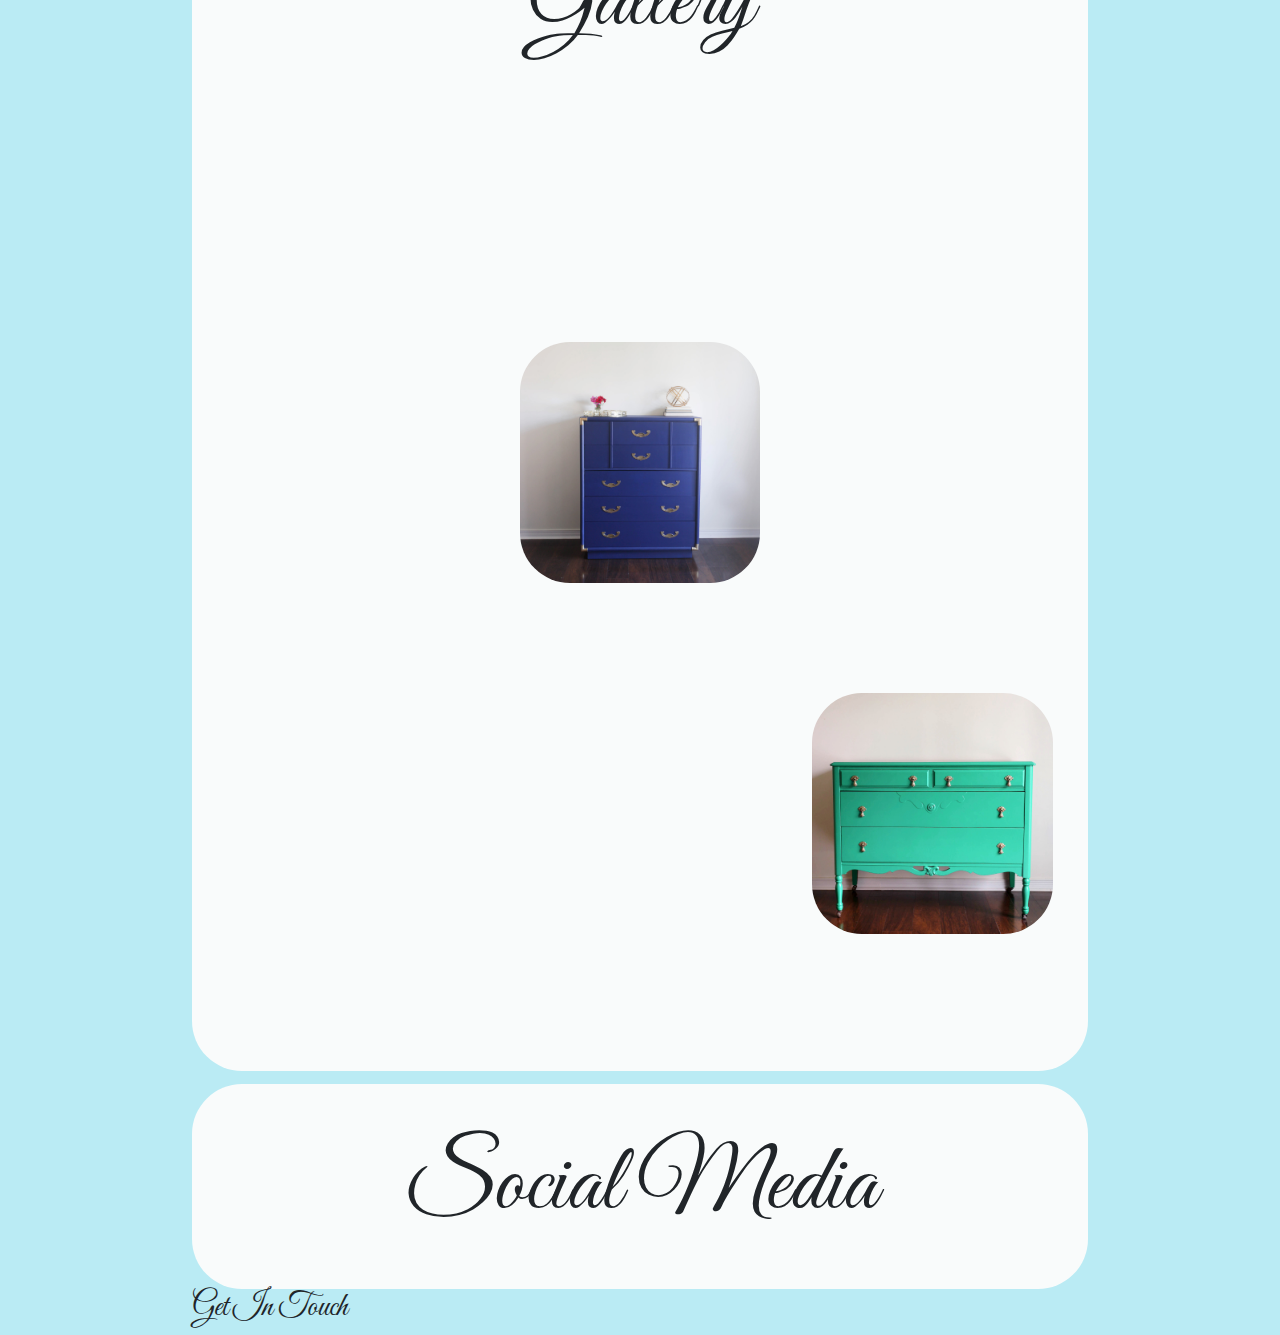
==== commit 49f994eb: "gallery" ====
--- a/index.html
+++ b/index.html
@@ -62,8 +62,7 @@
       <div class="wrapper">
         <div class="about-heading">
           <h2>About</h2>
-          <p>Restaure is a lorem ipsum dolor sit amet, consectetur adipisicing elit. At reprehenderit placeat veritatis totam, nisi dolor aperiam repellat repellendus perspiciatis pariatur magnam deleniti, cupiditate aspernatur asperiores voluptatum eveniet
-            qui minus incidunt.</p>
+          <p>Welcome to Restaure! We are a local, Toronto furniture restoration and refinishing business! Our passion is reviving unique vintage furniture into modern, beautiful pieces. We have a selection of ready-to-purchase items, an inventory of raw, unpainted pieces ready to customize, or contact us if you have an heirloom treasure you want revived.</p>
         </div>
       </div>
     </section>
@@ -79,49 +78,120 @@
           <div class="gallery-item">
             <div class="overlay">
               <h2 class="exit">X</h2>
-              <H3>HI THIS IS AN OVERLAY WHERE THE DESCRIPTION WILL GO</H3>
-            </div><img src="https://www.fillmurray.com/300/300" alt=""></div>
-          <div class="gallery-item">
-            <div class="overlay">
-              <h2 class="exit">X</h2>
-              <H3>HI THIS IS AN OVERLAY WHERE THE DESCRIPTION WILL GO</H3>
-            </div><img src="https://www.fillmurray.com/300/300" alt=""></div>
-          <div class="gallery-item">
-            <div class="overlay">
-              <h2 class="exit">X</h2>
-              <H3>HI THIS IS AN OVERLAY WHERE THE DESCRIPTION WILL GO</H3>
-            </div><img src="https://www.fillmurray.com/300/300" alt=""></div>
-          <div class="gallery-item">
-            <div class="overlay">
-              <h2 class="exit">X</h2>
-              <H3>HI THIS IS AN OVERLAY WHERE THE DESCRIPTION WILL GO</H3>
-            </div><img src="https://www.fillmurray.com/300/300" alt=""></div>
-          <div class="gallery-item">
-            <div class="overlay">
-              <h2 class="exit">X</h2>
-              <H3>HI THIS IS AN OVERLAY WHERE THE DESCRIPTION WILL GO</H3>
-            </div><img src="https://www.fillmurray.com/300/300" alt=""></div>
-          <div class="gallery-item">
-            <div class="overlay">
-              <h2 class="exit">X</h2>
-              <H3>HI THIS IS AN OVERLAY WHERE THE DESCRIPTION WILL GO</H3>
-            </div><img src="https://www.fillmurray.com/300/300" alt=""></div>
-          <div class="gallery-item">
-            <div class="overlay">
-              <h2 class="exit">X</h2>
-              <H3>HI THIS IS AN OVERLAY WHERE THE DESCRIPTION WILL GO</H3>
-            </div><img src="https://www.fillmurray.com/300/300" alt=""></div>
-          <div class="gallery-item">
-            <div class="overlay">
-              <h2 class="exit">X</h2>
-              <H3>HI THIS IS AN OVERLAY WHERE THE DESCRIPTION WILL GO</H3>
-            </div><img src="https://www.fillmurray.com/300/300" alt=""></div>
-          <div class="gallery-item">
-            <div class="overlay">
-              <h2 class="exit">X</h2>
-              <H3>HI THIS IS AN OVERLAY WHERE THE DESCRIPTION WILL GO</H3>
-            </div><img src="https://www.fillmurray.com/300/300" alt=""></div>
-
+              <H3>This Mid-Century Modern dresser was taken out of a dumpster and reworked into this beautiful piece.</H3>
+            </div>
+            <img  src="assets/01.jpg" alt="">
+            <h4 class="item-description">View Details</h4>
+          </div>
+
+          <div class="gallery-item">
+            <div class="overlay">
+              <h2 class="exit">X</h2>
+              <H3>This Mid-Century Modern piece was taken out of a dumpster and reworked into this beautiful piece.</H3>
+            </div><img src="assets/02.jpg" alt="">
+            <h4 class="item-description">View Details</h4>
+          </div>
+
+          <div class="gallery-item">
+            <div class="overlay">
+              <h2 class="exit">X</h2>
+              <H3>This Mid-Century Modern piece was taken out of a dumpster and reworked into this beautiful piece.</H3>
+            </div><img src="assets/03.jpg" alt="">
+            <h4 class="item-description">View Details</h4>
+          </div>
+
+          <div class="gallery-item">
+            <div class="overlay">
+              <h2 class="exit">X</h2>
+              <H3>This Mid-Century Modern piece was taken out of a dumpster and reworked into this beautiful piece.</H3>
+            </div><img src="assets/04.jpg" alt="">
+            <h4 class="item-description">View Details</h4>
+          </div>
+
+          <div class="gallery-item">
+            <div class="overlay">
+              <h2 class="exit">X</h2>
+              <H3>This Mid-Century Modern piece was taken out of a dumpster and reworked into this beautiful piece.</H3>
+            </div><img src="assets/05.jpg" alt="">
+            <h4 class="item-description">View Details</h4>
+          </div>
+
+          <div class="gallery-item">
+            <div class="overlay">
+              <h2 class="exit">X</h2>
+              <H3>This Mid-Century Modern piece was taken out of a dumpster and reworked into this beautiful piece.</H3>
+            </div><img src="assets/06.jpg" alt="">
+            <h4 class="item-description">View Details</h4>
+          </div>
+
+          <div class="gallery-item">
+            <div class="overlay">
+              <h2 class="exit">X</h2>
+              <H3>This Mid-Century Modern piece was taken out of a dumpster and reworked into this beautiful piece.</H3>
+            </div><img src="assets/07.jpg" alt="">
+            <h4 class="item-description">View Details</h4>
+          </div>
+
+          <div class="gallery-item">
+            <div class="overlay">
+              <h2 class="exit">X</h2>
+              <H3>This Mid-Century Modern piece was taken out of a dumpster and reworked into this beautiful piece.</H3>
+            </div><img src="assets/08.jpg" alt="">
+            <h4 class="item-description">View Details</h4>
+          </div>
+
+          <div class="gallery-item">
+            <div class="overlay">
+              <h2 class="exit">X</h2>
+              <H3>This Mid-Century Modern piece was taken out of a dumpster and reworked into this beautiful piece.</H3>
+            </div><img src="assets/09.jpg" alt="">
+            <h4 class="item-description">View Details</h4>
+          </div>
+
+          <div class="gallery-item">
+            <div class="overlay">
+              <h2 class="exit">X</h2>
+              <H3>This Mid-Century Modern piece was taken out of a dumpster and reworked into this beautiful piece.</H3>
+            </div><img src="assets/10.jpg" alt="">
+            <h4 class="item-description">View Details</h4>
+          </div>
+
+          <div class="gallery-item">
+            <div class="overlay">
+              <h2 class="exit">X</h2>
+              <H3>This Mid-Century Modern piece was taken out of a dumpster and reworked into this beautiful piece.</H3>
+            </div><img src="assets/11.jpg" alt="">
+            <h4 class="item-description">View Details</h4>
+          </div>
+
+          <div class="gallery-item">
+            <div class="overlay">
+              <h2 class="exit">X</h2>
+              <H3>This Mid-Century Modern piece was taken out of a dumpster and reworked into this beautiful piece.</H3>
+            </div><img src="assets/12.jpg" alt="">
+            <h4 class="item-description">View Details</h4>
+          </div>
+
+        </div>
+      </div>
+    </section>
+
+    <!-- social media starts -->
+    <section class="social-media" id="social-media">
+      <div class="wrapper">
+        <div class="social-media-heading">
+          <h2>Social Media</h2>
+          <!-- need maryums passwords -->
+        </div>
+      </div>
+    </section>
+
+    <!-- contact -->
+    <section class="contact" id="contact">
+      <div class="wrapper">
+        <div class="contact-heading">
+          <h2>Get In Touch</h2>
+          
         </div>
       </div>
     </section>
--- a/styles/styles.css
+++ b/styles/styles.css
@@ -176,10 +176,10 @@
   max-width: 1080px; }
 
 .hide {
-  opacity: 0; }
+  opacity: 0 !important; }
 
 .show {
-  opacity: 1; }
+  opacity: 1 !important; }
 
 body {
   font-size: 62.5%;
@@ -318,7 +318,7 @@
     margin: 5%; }
   .about .about-heading p {
     font-size: 1.6rem;
-    padding: 0 5% 5%;
+    padding: 0 10% 5%;
     letter-spacing: 2px; }
 
 .gallery .wrapper {
@@ -344,15 +344,26 @@
 
 .gallery .gallery-item {
   width: 32%;
-  margin: 2% 0;
+  /* margin: 2% 0; */
   border-radius: 50px;
   position: relative;
-  -webkit-transition: all 0.8s ease;
-  -o-transition: all 0.8s ease;
-  transition: all 0.8s ease;
-  position: relative; }
-  .gallery .gallery-item a {
-    color: black; }
+  -webkit-transition: all 0.8s;
+  -o-transition: all 0.8s;
+  transition: all 0.8s;
+  position: relative;
+  display: -webkit-box;
+  display: -ms-flexbox;
+  display: flex;
+  -webkit-box-orient: vertical;
+  -webkit-box-direction: normal;
+  -ms-flex-direction: column;
+  flex-direction: column;
+  -webkit-box-pack: center;
+  -ms-flex-pack: center;
+  justify-content: center;
+  -webkit-box-align: center;
+  -ms-flex-align: center;
+  align-items: center; }
   .gallery .gallery-item h2 {
     font-family: "Raleway", sans-serif;
     font-size: 2.5rem;
@@ -402,3 +413,56 @@
     font-size: 1.5rem;
     padding: 15% 0;
     margin: 5% 0; }
+
+.gallery h4 {
+  text-align: center;
+  font-size: 1.0rem;
+  margin-top: 10%;
+  margin-bottom: 5%;
+  cursor: pointer;
+  text-shadow: 1px 1px 2px #007bff; }
+
+.gallery .item-description {
+  opacity: 0;
+  z-index: 20;
+  font-family: "Raleway", sans-serif;
+  padding: 10px 20px;
+  background: #baebf4;
+  border-radius: 50px;
+  display: inline-block;
+  text-align: center;
+  -webkit-box-shadow: 4px 4px 5px black;
+  box-shadow: 4px 4px 5px black;
+  -webkit-transition: backgorund 0.8s, -webkit-box-shadow 0.3s;
+  transition: backgorund 0.8s, -webkit-box-shadow 0.3s;
+  -o-transition: box-shadow 0.3s, backgorund 0.8s;
+  transition: box-shadow 0.3s, backgorund 0.8s;
+  transition: box-shadow 0.3s, backgorund 0.8s, -webkit-box-shadow 0.3s; }
+  .gallery .item-description:hover {
+    -webkit-box-shadow: 2px 2px 3px black;
+    box-shadow: 2px 2px 3px black;
+    background: #8edeed; }
+
+.gallery .exit {
+  /* text-shadow: 2px 2px 2px $secondary-color; */ }
+
+.social-media .wrapper {
+  background: #F9FBFB;
+  border-radius: 50px;
+  margin-top: 1%; }
+
+.social-media .social-media-heading {
+  display: -webkit-box;
+  display: -ms-flexbox;
+  display: flex;
+  -webkit-box-orient: vertical;
+  -webkit-box-direction: normal;
+  -ms-flex-direction: column;
+  flex-direction: column;
+  -webkit-box-pack: center;
+  -ms-flex-pack: center;
+  justify-content: center;
+  text-align: center; }
+  .social-media .social-media-heading h2 {
+    font-size: 6.0rem;
+    margin: 5%; }
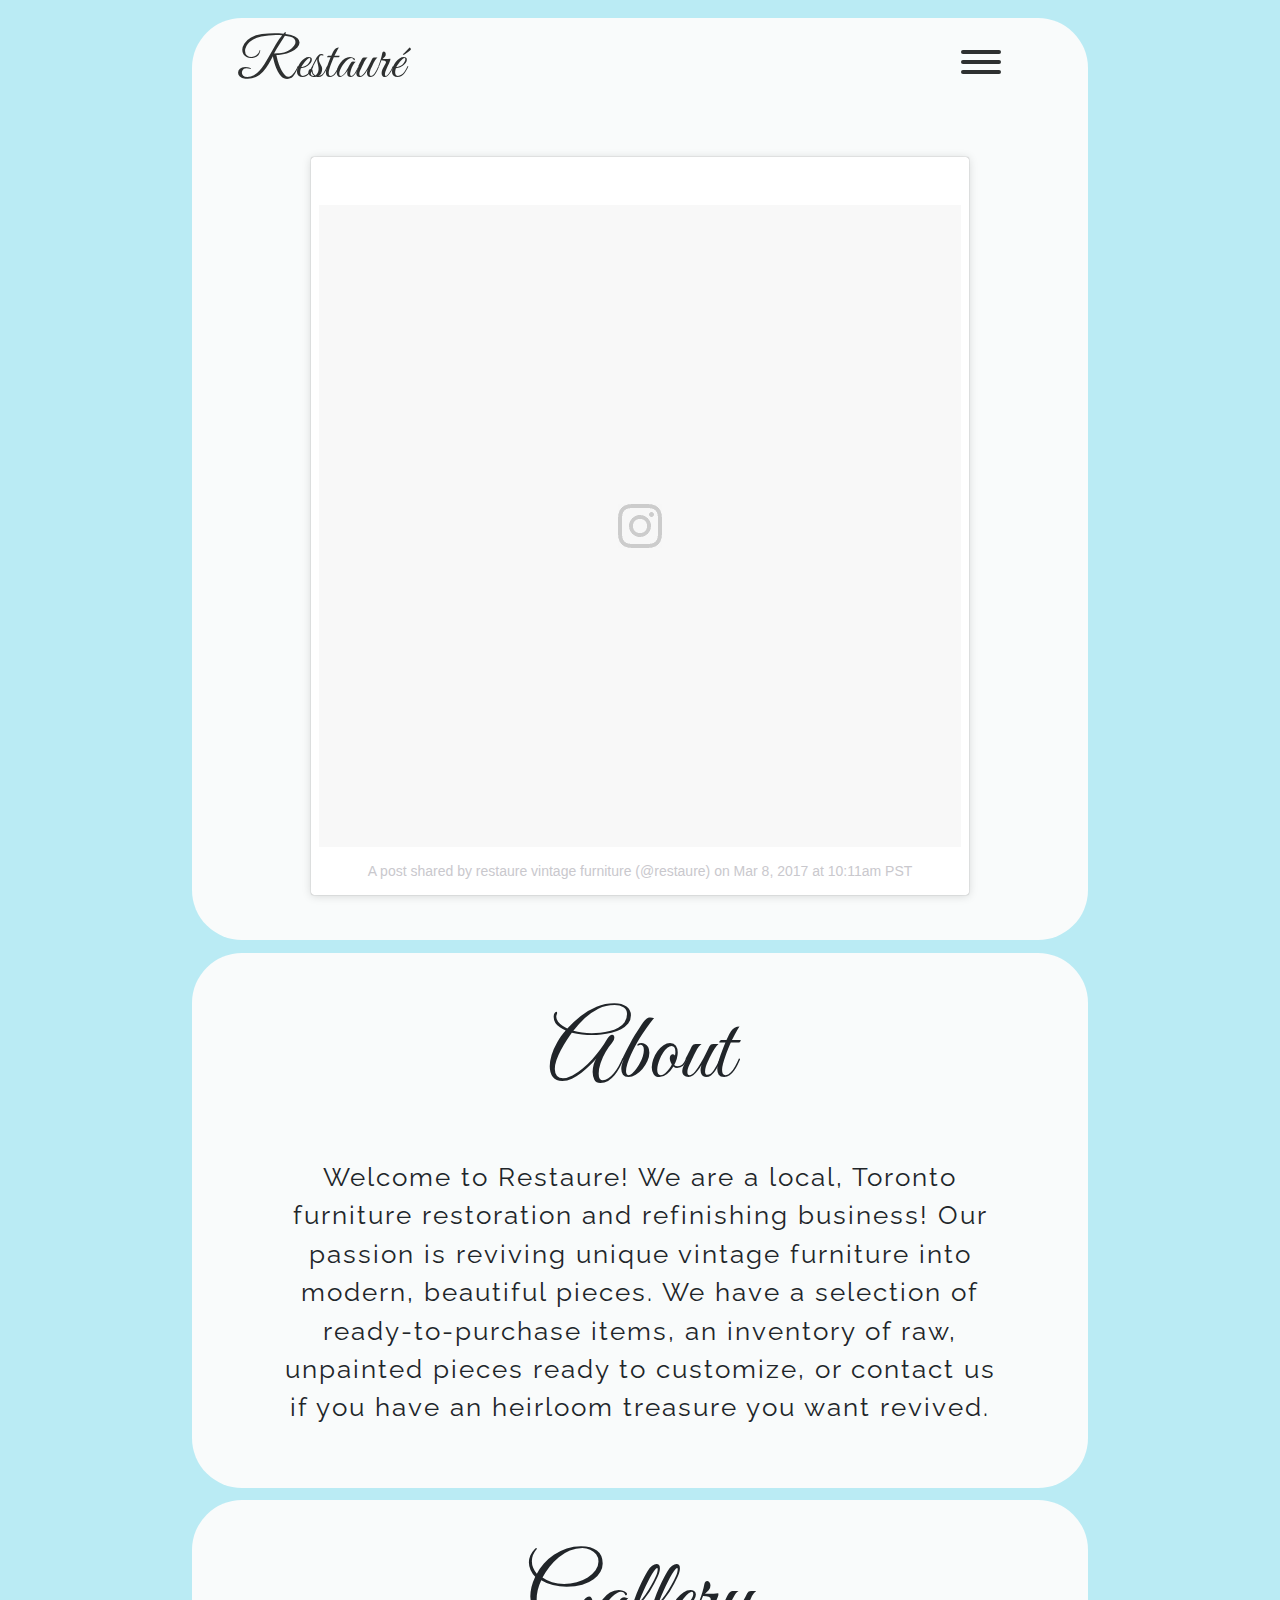
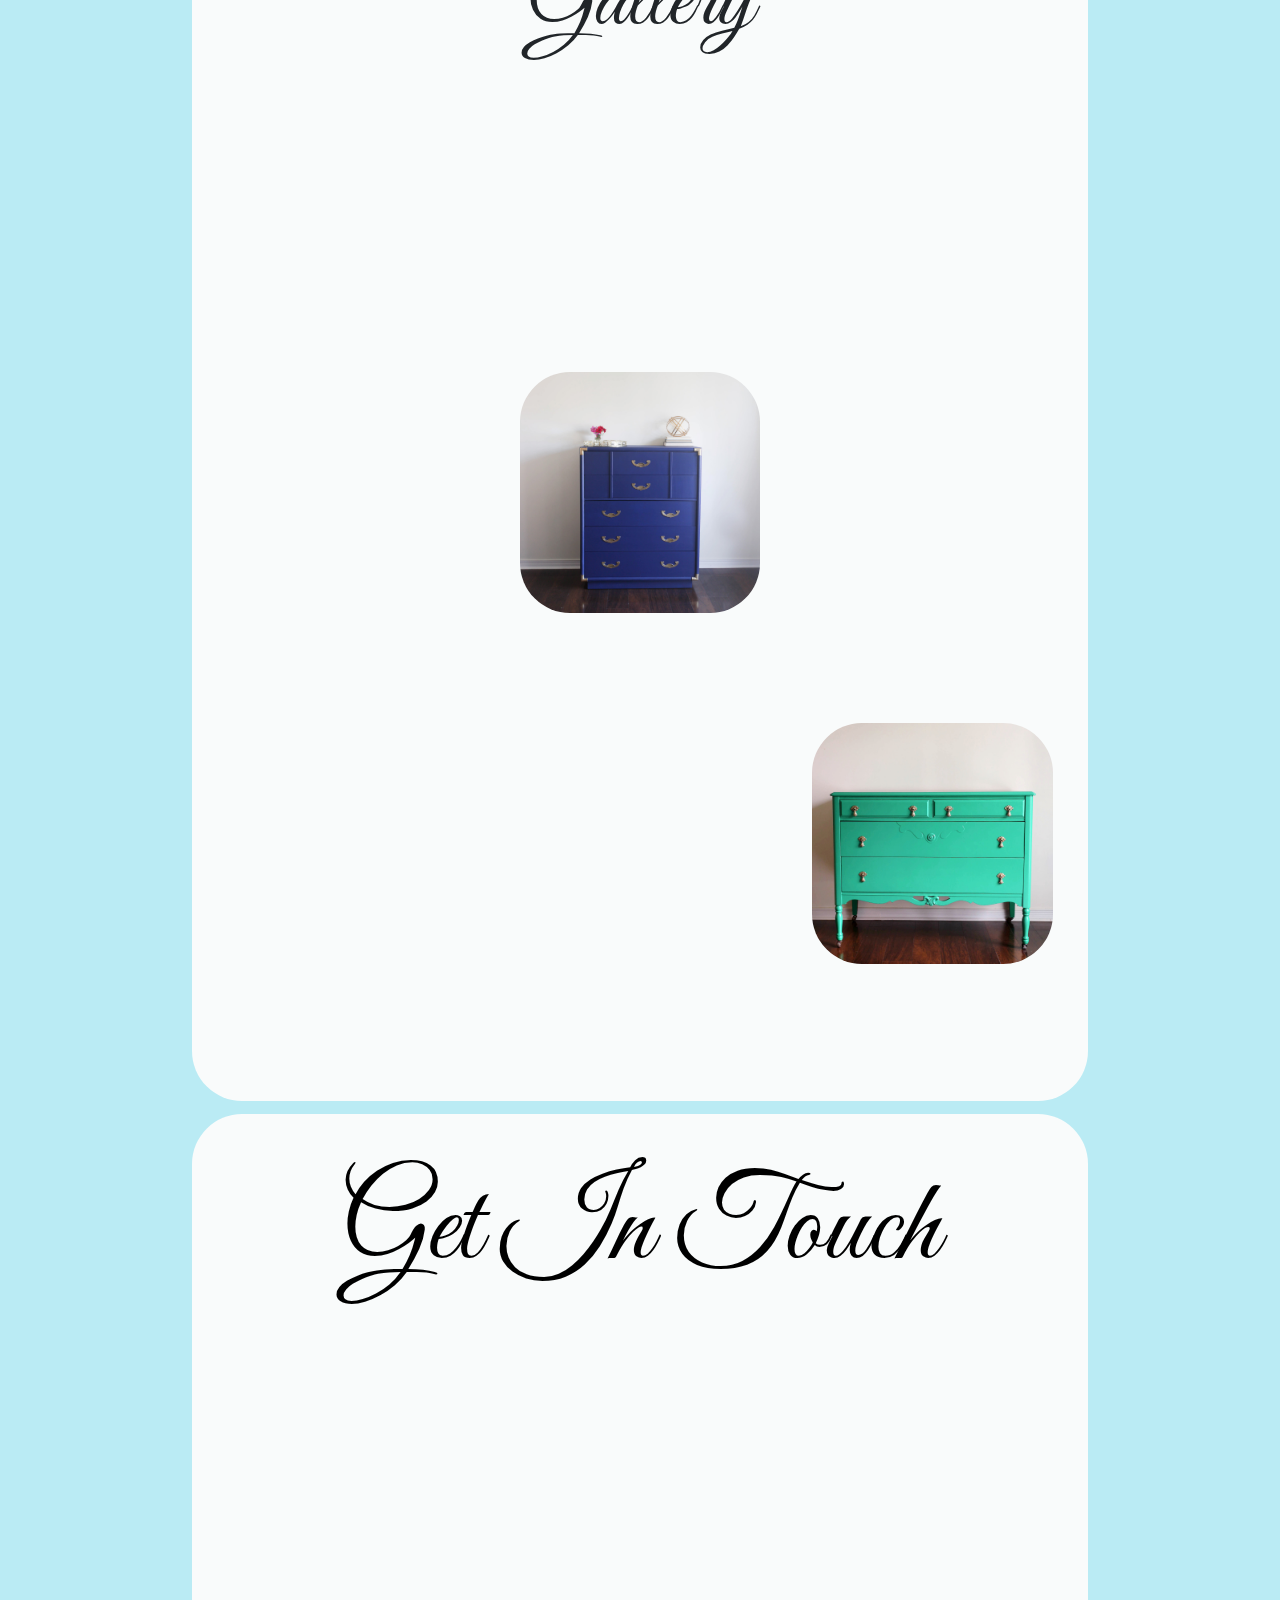
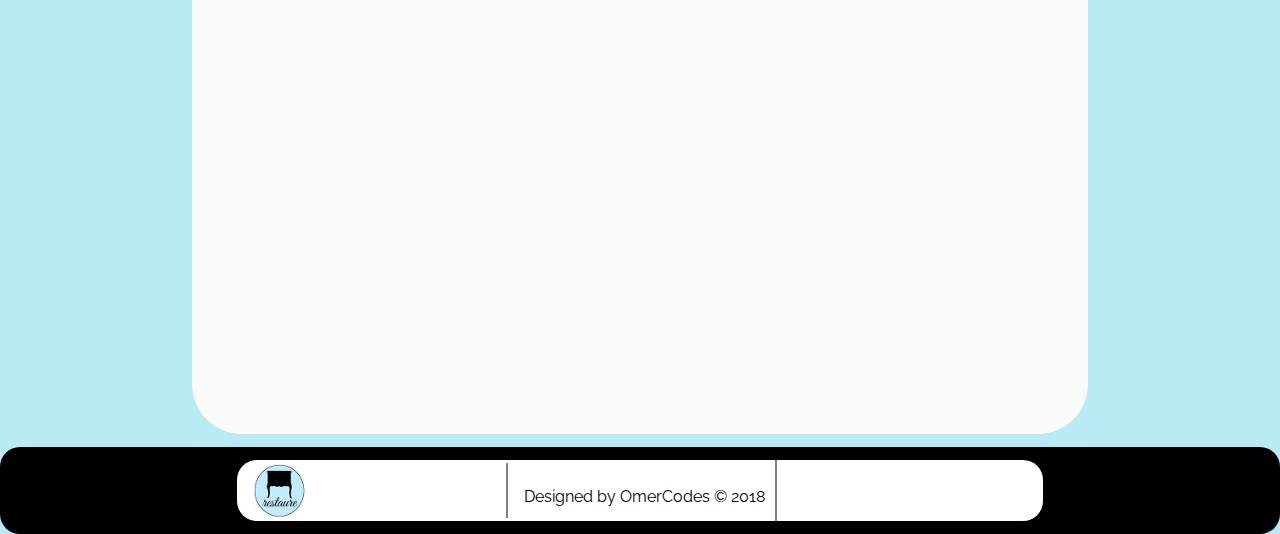
==== commit 9f845457: "footer, image pages, favicon" ====
--- a/index.html
+++ b/index.html
@@ -10,6 +10,7 @@
   <link rel="stylesheet" href="https://cdnjs.cloudflare.com/ajax/libs/animate.css/3.5.2/animate.min.css">
   <link rel="stylesheet" href="https://maxcdn.bootstrapcdn.com/bootstrap/4.0.0/css/bootstrap.min.css" integrity="sha384-Gn5384xqQ1aoWXA+058RXPxPg6fy4IWvTNh0E263XmFcJlSAwiGgFAW/dAiS6JXm" crossorigin="anonymous">
   <link rel="stylesheet" href="styles/styles.css">
+  <link rel="shortcut icon" type="image/png" href="assets/favicon.png">
   <title>Restauré</title>
 </head>
 
@@ -29,7 +30,7 @@
               <li><a class="link" href="#about">About</a></li>
               <li><a class="link" href="#gallery">Gallery</a></li>
               <li><a class="link" href="#social-media">Social Media</a></li>
-              <li><a class="link" href="#contact">Contact</a></li>
+              <li><a class="link" href="#contact-me">Contact</a></li>
               <div class="social">
                 <li><a class="link" href="https://www.instagram.com/restaure/?hl=en"><i class="fab fa-instagram"></i></a></li>
                 <li><a class="link" href="https://www.etsy.com/ca/shop/restauredesigns"><i class="fab fa-etsy"></i></a></li>
@@ -78,120 +79,165 @@
           <div class="gallery-item">
             <div class="overlay">
               <h2 class="exit">X</h2>
-              <H3>This Mid-Century Modern dresser was taken out of a dumpster and reworked into this beautiful piece.</H3>
+              <H3>This gorgeous campaign dresser is painted in a subtle gray with gleaming gold hardware.</H3>
             </div>
-            <img  src="assets/01.jpg" alt="">
-            <h4 class="item-description">View Details</h4>
-          </div>
-
-          <div class="gallery-item">
-            <div class="overlay">
-              <h2 class="exit">X</h2>
-              <H3>This Mid-Century Modern piece was taken out of a dumpster and reworked into this beautiful piece.</H3>
-            </div><img src="assets/02.jpg" alt="">
-            <h4 class="item-description">View Details</h4>
-          </div>
-
-          <div class="gallery-item">
-            <div class="overlay">
-              <h2 class="exit">X</h2>
-              <H3>This Mid-Century Modern piece was taken out of a dumpster and reworked into this beautiful piece.</H3>
-            </div><img src="assets/03.jpg" alt="">
-            <h4 class="item-description">View Details</h4>
-          </div>
-
-          <div class="gallery-item">
-            <div class="overlay">
-              <h2 class="exit">X</h2>
-              <H3>This Mid-Century Modern piece was taken out of a dumpster and reworked into this beautiful piece.</H3>
-            </div><img src="assets/04.jpg" alt="">
-            <h4 class="item-description">View Details</h4>
-          </div>
-
-          <div class="gallery-item">
-            <div class="overlay">
-              <h2 class="exit">X</h2>
-              <H3>This Mid-Century Modern piece was taken out of a dumpster and reworked into this beautiful piece.</H3>
-            </div><img src="assets/05.jpg" alt="">
-            <h4 class="item-description">View Details</h4>
-          </div>
-
-          <div class="gallery-item">
-            <div class="overlay">
-              <h2 class="exit">X</h2>
-              <H3>This Mid-Century Modern piece was taken out of a dumpster and reworked into this beautiful piece.</H3>
-            </div><img src="assets/06.jpg" alt="">
-            <h4 class="item-description">View Details</h4>
-          </div>
-
-          <div class="gallery-item">
-            <div class="overlay">
-              <h2 class="exit">X</h2>
-              <H3>This Mid-Century Modern piece was taken out of a dumpster and reworked into this beautiful piece.</H3>
-            </div><img src="assets/07.jpg" alt="">
-            <h4 class="item-description">View Details</h4>
-          </div>
-
-          <div class="gallery-item">
-            <div class="overlay">
-              <h2 class="exit">X</h2>
-              <H3>This Mid-Century Modern piece was taken out of a dumpster and reworked into this beautiful piece.</H3>
-            </div><img src="assets/08.jpg" alt="">
-            <h4 class="item-description">View Details</h4>
-          </div>
-
-          <div class="gallery-item">
-            <div class="overlay">
-              <h2 class="exit">X</h2>
-              <H3>This Mid-Century Modern piece was taken out of a dumpster and reworked into this beautiful piece.</H3>
-            </div><img src="assets/09.jpg" alt="">
-            <h4 class="item-description">View Details</h4>
-          </div>
-
-          <div class="gallery-item">
-            <div class="overlay">
-              <h2 class="exit">X</h2>
-              <H3>This Mid-Century Modern piece was taken out of a dumpster and reworked into this beautiful piece.</H3>
-            </div><img src="assets/10.jpg" alt="">
-            <h4 class="item-description">View Details</h4>
-          </div>
-
-          <div class="gallery-item">
-            <div class="overlay">
-              <h2 class="exit">X</h2>
-              <H3>This Mid-Century Modern piece was taken out of a dumpster and reworked into this beautiful piece.</H3>
-            </div><img src="assets/11.jpg" alt="">
-            <h4 class="item-description">View Details</h4>
-          </div>
-
-          <div class="gallery-item">
-            <div class="overlay">
-              <h2 class="exit">X</h2>
-              <H3>This Mid-Century Modern piece was taken out of a dumpster and reworked into this beautiful piece.</H3>
-            </div><img src="assets/12.jpg" alt="">
-            <h4 class="item-description">View Details</h4>
-          </div>
-
-        </div>
-      </div>
-    </section>
-
-    <!-- social media starts -->
+            <a href="gallery-pages/image01.html"><img  src="assets/01.jpg" alt=""></a>
+            <h4 class="item-description">View Details</h4>
+          </div>
+
+          <div class="gallery-item">
+            <div class="overlay">
+              <h2 class="exit">X</h2>
+              <H3>This classic Drexel chest is painted in a matte white with sparkling silver hardware.</H3>
+            </div><a href="gallery-pages/image02.html"><img  src="assets/02.jpg" alt=""></a>
+            <h4 class="item-description">View Details</h4>
+          </div>
+
+          <div class="gallery-item">
+            <div class="overlay">
+              <h2 class="exit">X</h2>
+              <H3>This country chic dresser is painted in a matte white with polished original hardware.</H3>
+            </div><a href="gallery-pages/image03.html"><img  src="assets/03.jpg" alt=""></a>
+            <h4 class="item-description">View Details</h4>
+          </div>
+
+          <div class="gallery-item">
+            <div class="overlay">
+              <h2 class="exit">X</h2>
+              <H3>This beautiful mid-century modern dresser has been updated in a striking white and walnut wood finish.</H3>
+            </div><a href="gallery-pages/image04.html"><img  src="assets/04.jpg" alt=""></a>
+            <h4 class="item-description">View Details</h4>
+          </div>
+
+          <div class="gallery-item">
+            <div class="overlay">
+              <h2 class="exit">X</h2>
+              <H3>This stately white dresser chest has been painted in a soft white and distressed lightly to highlight its vintage charm.</H3>
+            </div><a href="gallery-pages/image05.html"><img  src="assets/05.jpg" alt=""></a>
+            <h4 class="item-description">View Details</h4>
+          </div>
+
+          <div class="gallery-item">
+            <div class="overlay">
+              <h2 class="exit">X</h2>
+              <H3>This handsome mid-century modern chest has been restyled in a glossy white with java stained drawers and legs.</H3>
+            </div><a href="gallery-pages/image06.html"><img  src="assets/06.jpg" alt=""></a>
+            <h4 class="item-description">View Details</h4>
+          </div>
+
+          <div class="gallery-item">
+            <div class="overlay">
+              <h2 class="exit">X</h2>
+              <H3>This sweet dresser has been painted in a soft white and lightly distressed to highlight its authentic weathered charm.</H3>
+            </div><a href="gallery-pages/image07.html"><img  src="assets/07.jpg" alt=""></a>
+            <h4 class="item-description">View Details</h4>
+          </div>
+
+          <div class="gallery-item">
+            <div class="overlay">
+              <h2 class="exit">X</h2>
+              <H3>This bold campaign dresser chest is painted in a striking blue with polished brass recessed hardware.</H3>
+            </div><a href="gallery-pages/image08.html"><img  src="assets/08.jpg" alt=""></a>
+            <h4 class="item-description">View Details</h4>
+          </div>
+
+          <div class="gallery-item">
+            <div class="overlay">
+              <h2 class="exit">X</h2>
+              <H3>This dreamy antique style desk is painted in a matte white and lightly distressed in all the right places.</H3>
+            </div><a href="gallery-pages/image09.html"><img  src="assets/09.jpg" alt=""></a>
+            <h4 class="item-description">View Details</h4>
+          </div>
+
+          <div class="gallery-item">
+            <div class="overlay">
+              <h2 class="exit">X</h2>
+              <H3>This oversized campaign nightstand has been painted in a subtle gray and comes with polished intact hardware.</H3>
+            </div><a href="gallery-pages/image10.html"><img  src="assets/10.jpg" alt=""></a>
+            <h4 class="item-description">View Details</h4>
+          </div>
+
+          <div class="gallery-item">
+            <div class="overlay">
+              <h2 class="exit">X</h2>
+              <H3>This classic desk has been painted in a lovely teal and the original hardware has been sprayed a brilliant gold.</H3>
+            </div><a href="gallery-pages/image11.html"><img  src="assets/11.jpg" alt=""></a>
+            <h4 class="item-description">View Details</h4>
+          </div>
+
+          <div class="gallery-item">
+            <div class="overlay">
+              <h2 class="exit">X</h2>
+              <H3>This charming dresser on casters has is painted in a vibrant emerald with its original intact hardware sprayed a brilliant gold.</H3>
+            </div><a href="gallery-pages/image12.html"><img  src="assets/12.jpg" alt=""></a>
+            <h4 class="item-description">View Details</h4>
+          </div>
+
+        </div>
+      </div>
+    </section>
+
+    <!-- social media starts
     <section class="social-media" id="social-media">
       <div class="wrapper">
         <div class="social-media-heading">
           <h2>Social Media</h2>
-          <!-- need maryums passwords -->
-        </div>
-      </div>
-    </section>
+          need maryums passwords
+        </div>
+      </div>
+    </section> -->
 
     <!-- contact -->
-    <section class="contact" id="contact">
+    <section class="contact-main" id="contact-me">
       <div class="wrapper">
         <div class="contact-heading">
           <h2>Get In Touch</h2>
-          
+        </div>
+        <div class="contact-body">
+
+            <section id="contact">
+      <div class="container">
+        <div class="wrapper">
+          <div class="contact">
+            <h3 class="contact-us">Contact</h3>
+            <div class="alert">Your message has been sent!</div>
+            <form id="contactForm" method="POST" action="http://www.focuspocus.io/magic/b8a2b7d7cfa569c3d36725b222a02588
+
+
+
+">
+              <div class="top-line">
+                <p class="name-field">
+                  <label>Name <span>*</span></label>
+                  <input type="text" name="name" id="name" required>
+                </p>
+                <p class="phone-field">
+                  <label>Phone</label>
+                  <input type="text" name="phone" id="phone">
+                </p>
+              </div>
+              <p class="email-field">
+                <label>Email <span>*</span></label>
+                <input type="email" name="email" id="email" required>
+              </p>
+              <div class="invalid">
+                <p class="invalid">Please enter a valid email address</p>
+              </div>
+              <p class="message-field full">
+                <label>Message</label>
+                <textarea name="message" rows="5" id="message"></textarea>
+              </p>
+              <p class="required-field">Required field <span>*</span></p>
+              <p class="submit-button">
+                <button type="submit" id="submit">Send</button>
+              </p>
+            </form>
+          </div>
+        </div>
+      </div>
+    </section>
+
+
         </div>
       </div>
     </section>
@@ -200,13 +246,33 @@
   <!-- MAIN ENDS HERE -->
   <!-- FOOTER STARTS HERE -->
   <footer>
-
+    <div class="footer-main wrapper">
+      <div class="logo">
+          <a href="#"><img src="assets/logo.jpg" alt=""></a>
+      </div>
+      <div class="copyright">
+          <p> <span class="height" aria-hidden="true">.</span>Designed by OmerCodes © 2018</p>
+      </div>
+      <div class="social-footer">
+        <div class="social-footer-item">
+          <li><a class="link" href="https://www.instagram.com/restaure/?hl=en"><i class="fab fa-instagram"></i></a></li>
+        </div>
+        <div class="social-footer-item">
+          <li><a class="link" href="https://www.etsy.com/ca/shop/restauredesigns"><i class="fab fa-etsy"></i></a></li>
+        </div>
+        <div class="social-footer-item">
+          <li><a class="link" href=""><i class="fab fa-facebook-square"></i></a></li>
+        </div>
+      </div>
+    </div>
   </footer>
   <!-- FOOTER ENDS HERE -->
+
 
   <script src="https://ajax.googleapis.com/ajax/libs/jquery/3.3.1/jquery.min.js"></script>
   <script defer src="https://use.fontawesome.com/releases/v5.0.6/js/all.js"></script>
   <script src="https://cdnjs.cloudflare.com/ajax/libs/jquery-smooth-scroll/2.2.0/jquery.smooth-scroll.min.js"></script>
+  <script src="assets/jquery.waypoints.min.js"></script>
   <script src="script.js"></script>
 
 </body>
--- a/styles/styles.css
+++ b/styles/styles.css
@@ -1,6 +1,7 @@
 /* fonts */
 /* colors */
 /* media breakpoints */
+@import url("https://fonts.googleapis.com/css?family=Mukta+Mahee:200,400");
 button, hr, input {
   overflow: visible; }
 
@@ -180,6 +181,10 @@
 
 .show {
   opacity: 1 !important; }
+
+.displayNone {
+  display: none;
+  opacity: 0 !important; }
 
 body {
   font-size: 62.5%;
@@ -344,7 +349,6 @@
 
 .gallery .gallery-item {
   width: 32%;
-  /* margin: 2% 0; */
   border-radius: 50px;
   position: relative;
   -webkit-transition: all 0.8s;
@@ -400,19 +404,20 @@
 
 .gallery .overlay {
   position: absolute;
-  top: 55px;
+  top: 4.5vh;
   text-align: center;
   width: 100%;
   background: rgba(247, 247, 247, 0.8);
   opacity: 0;
   -webkit-transition: all 0.7s ease;
   -o-transition: all 0.7s ease;
-  transition: all 0.7s ease; }
+  transition: all 0.7s ease;
+  padding: 5%; }
   .gallery .overlay h3 {
     font-family: "Raleway", sans-serif;
-    font-size: 1.5rem;
+    font-size: 1.2rem;
     padding: 15% 0;
-    margin: 5% 0; }
+    margin: 8% 0; }
 
 .gallery h4 {
   text-align: center;
@@ -433,15 +438,16 @@
   text-align: center;
   -webkit-box-shadow: 4px 4px 5px black;
   box-shadow: 4px 4px 5px black;
-  -webkit-transition: backgorund 0.8s, -webkit-box-shadow 0.3s;
-  transition: backgorund 0.8s, -webkit-box-shadow 0.3s;
-  -o-transition: box-shadow 0.3s, backgorund 0.8s;
-  transition: box-shadow 0.3s, backgorund 0.8s;
-  transition: box-shadow 0.3s, backgorund 0.8s, -webkit-box-shadow 0.3s; }
+  -webkit-transition: background 0.6s, color 0.8s, -webkit-box-shadow 0.3s;
+  transition: background 0.6s, color 0.8s, -webkit-box-shadow 0.3s;
+  -o-transition: box-shadow 0.3s, background 0.6s, color 0.8s;
+  transition: box-shadow 0.3s, background 0.6s, color 0.8s;
+  transition: box-shadow 0.3s, background 0.6s, color 0.8s, -webkit-box-shadow 0.3s; }
   .gallery .item-description:hover {
     -webkit-box-shadow: 2px 2px 3px black;
     box-shadow: 2px 2px 3px black;
-    background: #8edeed; }
+    background: #003166;
+    color: white; }
 
 .gallery .exit {
   /* text-shadow: 2px 2px 2px $secondary-color; */ }
@@ -466,3 +472,347 @@
   .social-media .social-media-heading h2 {
     font-size: 6.0rem;
     margin: 5%; }
+
+.container {
+  max-width: 700px;
+  margin-left: auto;
+  margin-right: auto;
+  padding: 1em; }
+
+#contact {
+  opacity: 0; }
+
+ul {
+  list-style: none;
+  padding: 0; }
+
+.title {
+  margin-bottom: 30px;
+  font-family: 'Great Vibes', cursive;
+  text-shadow: 2px 2px 2px black;
+  font-weight: 400;
+  font-size: 2.0rem;
+  color: black;
+  text-align: center; }
+
+.container .wrapper {
+  background: #fff;
+  border-radius: 5px;
+  -webkit-box-shadow: 0 0 20px 0 rgba(0, 0, 0, 0.1);
+  box-shadow: 0 0 20px 0 rgba(0, 0, 0, 0.1);
+  padding: 27.5px; }
+
+#contactForm {
+  display: -webkit-box;
+  display: -ms-flexbox;
+  display: flex;
+  -webkit-box-orient: vertical;
+  -webkit-box-direction: normal;
+  -ms-flex-direction: column;
+  flex-direction: column;
+  grid-gap: 20px;
+  grid-template-areas: 'name'+ 'email'+ 'company'+ 'phone'+ 'message'; }
+
+.required-field {
+  grid-column: 1 / 2; }
+
+.submit-button {
+  grid-column: 2 / 3; }
+
+.name-field {
+  grid-area: name;
+  grid-column: 1 / 3; }
+
+.email-field {
+  grid-area: email;
+  grid-column: 1 / 3; }
+
+.company-field {
+  grid-area: company;
+  grid-column: 1 / 3; }
+
+.phone-field {
+  grid-area: phone;
+  grid-column: 1 / 3; }
+
+.message-field {
+  grid-area: message;
+  grid-column: 1 / 3; }
+
+/* FORM STYLES */
+.contact-us {
+  margin: 0 0 30px;
+  font-family: 'Great Vibes', cursive;
+  font-weight: 400;
+  font-size: 1.8rem;
+  color: #003166;
+  text-align: center;
+  letter-spacing: 2px; }
+
+.contact form {
+  border: 0; }
+
+.contact form label {
+  display: block; }
+
+.contact form p {
+  margin: 0;
+  font-family: 'Mukta Mahee', sans-serif;
+  font-weight: 200;
+  font-size: 0.8rem;
+  color: #4a5660; }
+
+.contact form input, .contact form textarea {
+  font-family: 'Mukta Mahee', sans-serif;
+  font-weight: 200;
+  font-size: 1.0rem;
+  width: 100%;
+  padding: .4em .8em;
+  background: rgba(249, 250, 250, 0.5);
+  border: 1px solid rgba(74, 86, 96, 0.1);
+  border-radius: 2.5px;
+  outline-color: #5dc3f2;
+  margin: 1% 0; }
+
+input[name="name"], input[name="phone"] {
+  width: 50%; }
+
+.top-line {
+  display: -webkit-box;
+  display: -ms-flexbox;
+  display: flex;
+  -webkit-box-pack: justify;
+  -ms-flex-pack: justify;
+  justify-content: space-between; }
+
+.contact form button {
+  font-family: 'Mukta Mahee', sans-serif;
+  font-weight: 400;
+  font-size: 12px;
+  color: black;
+  background: #baebf4;
+  width: 90px;
+  height: 30px;
+  border: 0;
+  border-radius: 15px;
+  -webkit-transition: background-color 0.4s ease-out;
+  -o-transition: background-color 0.4s ease-out;
+  transition: background-color 0.4s ease-out; }
+
+.submit-button {
+  -ms-flex-item-align: center;
+  align-self: center;
+  justify-self: end; }
+
+.contact form button:hover, .contact form button:focus {
+  background: #003166;
+  color: white;
+  outline: 0; }
+
+.required-field {
+  font-family: 'Mukta Mahee', sans-serif;
+  font-weight: 200;
+  font-size: 10px;
+  color: rgba(74, 86, 96, 0.75);
+  -ms-flex-item-align: center;
+  align-self: center;
+  justify-self: start;
+  padding: 3% 0; }
+
+.container span {
+  color: #007bff;
+  font-size: 0.8rem; }
+
+.alert {
+  margin-bottom: 1em;
+  padding: 10px;
+  background: #007bff;
+  font-family: 'Mukta Mahee', sans-serif;
+  font-size: 14px;
+  text-align: center;
+  color: black;
+  border-radius: 2.5px;
+  display: none; }
+
+.contact form .invalid p {
+  color: #007bff;
+  margin-bottom: 2%; }
+
+.invalid {
+  display: none; }
+
+/* LARGE SCREENS */
+@media (min-width: 500px) {
+  #contactForm {
+    grid-template-columns: 1fr 1fr;
+    grid-template-areas: 'name company'+ 'email phone'+ 'message message'; }
+  .name-field {
+    grid-area: name;
+    grid-column: 1 / 2;
+    grid-row: 1 / 2; }
+  .email-field {
+    grid-area: email;
+    grid-column: 1 / 2; }
+  .company-field {
+    grid-area: company;
+    grid-column: 2 / 3; }
+  .phone-field {
+    grid-area: phone;
+    grid-column: 2 / 3; }
+  .message-field {
+    grid-area: message;
+    grid-column: 1 / 3; } }
+
+@media (max-width: 480px) {
+  #contact .wrapper {
+    width: 85%; } }
+
+.contact-main .wrapper {
+  background: #F9FBFB;
+  border-radius: 50px;
+  margin: 1% auto; }
+
+.contact-main .contact-heading {
+  display: -webkit-box;
+  display: -ms-flexbox;
+  display: flex;
+  -webkit-box-orient: vertical;
+  -webkit-box-direction: normal;
+  -ms-flex-direction: column;
+  flex-direction: column;
+  -webkit-box-pack: center;
+  -ms-flex-pack: center;
+  justify-content: center;
+  text-align: center; }
+  .contact-main .contact-heading h2 {
+    font-size: 7.5rem;
+    margin: 5%;
+    color: black; }
+
+#contact .container {
+  padding-bottom: 12%; }
+
+.gallery-page .wrapper {
+  background: #F9FBFB;
+  border-radius: 50px;
+  margin-top: 1%;
+  display: -webkit-box;
+  display: -ms-flexbox;
+  display: flex;
+  -webkit-box-orient: vertical;
+  -webkit-box-direction: normal;
+  -ms-flex-direction: column;
+  flex-direction: column;
+  -webkit-box-pack: center;
+  -ms-flex-pack: center;
+  justify-content: center;
+  text-align: center;
+  margin-bottom: 2%; }
+  .gallery-page .wrapper img {
+    border-radius: 25px; }
+  .gallery-page .wrapper h1 {
+    font-size: 6.0rem;
+    margin: 5%;
+    margin-bottom: 10%;
+    font-weight: normal; }
+  .gallery-page .wrapper h2 {
+    font-family: "Raleway", sans-serif;
+    font-size: 1.7rem;
+    padding: 0 10%;
+    letter-spacing: 1px;
+    line-height: 1.3;
+    font-weight: normal;
+    margin-top: 10%; }
+  .gallery-page .wrapper .gallery-image {
+    margin-bottom: 10%; }
+
+footer {
+  background: black;
+  padding: 1% 5%;
+  border-radius: 20px; }
+  footer .wrapper {
+    background: white;
+    border-radius: 20px; }
+  footer .footer-main {
+    display: -webkit-box;
+    display: -ms-flexbox;
+    display: flex;
+    -webkit-box-pack: justify;
+    -ms-flex-pack: justify;
+    justify-content: space-between;
+    -webkit-box-align: center;
+    -ms-flex-align: center;
+    align-items: center;
+    text-align: center; }
+  footer .social-footer {
+    display: -webkit-box;
+    display: -ms-flexbox;
+    display: flex;
+    -webkit-box-pack: end;
+    -ms-flex-pack: end;
+    justify-content: flex-end;
+    padding: 0.5% 1%; }
+  footer .social-footer-item {
+    font-size: 2.2rem;
+    list-style: none;
+    margin: 0 1%; }
+  footer a.link {
+    color: black;
+    padding: 0 15px;
+    -webkit-transition: border-left 0.2s, border-bottom 0.4s, border-right 0.6s, border-top 0.8s, -webkit-box-shadow 0.3s;
+    transition: border-left 0.2s, border-bottom 0.4s, border-right 0.6s, border-top 0.8s, -webkit-box-shadow 0.3s;
+    -o-transition: border-left 0.2s, border-bottom 0.4s, border-right 0.6s, border-top 0.8s, box-shadow 0.3s;
+    transition: border-left 0.2s, border-bottom 0.4s, border-right 0.6s, border-top 0.8s, box-shadow 0.3s;
+    transition: border-left 0.2s, border-bottom 0.4s, border-right 0.6s, border-top 0.8s, box-shadow 0.3s, -webkit-box-shadow 0.3s; }
+    footer a.link:hover {
+      border-left: 1px solid #baebf4;
+      border-bottom: 1px solid #baebf4;
+      border-right: 1px solid #baebf4;
+      border-top: 1px solid #baebf4;
+      -webkit-box-shadow: 2px 2px 2px black;
+      box-shadow: 2px 2px 2px black; }
+  footer .copyright {
+    font-size: 1.0rem;
+    color: black;
+    display: -webkit-box;
+    display: -ms-flexbox;
+    display: flex;
+    -webkit-box-pack: center;
+    -ms-flex-pack: center;
+    justify-content: center; }
+    footer .copyright p {
+      display: inline-block;
+      margin: 0;
+      padding: 0.5% 0; }
+  footer .logo, footer .copyright, footer .social-footer {
+    border-left: 2px solid grey;
+    width: 33.3%; }
+  footer .logo {
+    display: -webkit-box;
+    display: -ms-flexbox;
+    display: flex;
+    -webkit-box-pack: start;
+    -ms-flex-pack: start;
+    justify-content: flex-start;
+    border-left: none;
+    padding: 0.5% 2%; }
+  footer .height {
+    font-size: 2.2rem;
+    color: white; }
+
+.back {
+  font-size: 2.2rem; }
+  .back a {
+    background: black;
+    color: white;
+    padding: 9px 12px;
+    border-radius: 50%;
+    position: fixed;
+    top: 3vh;
+    left: 5vw; }
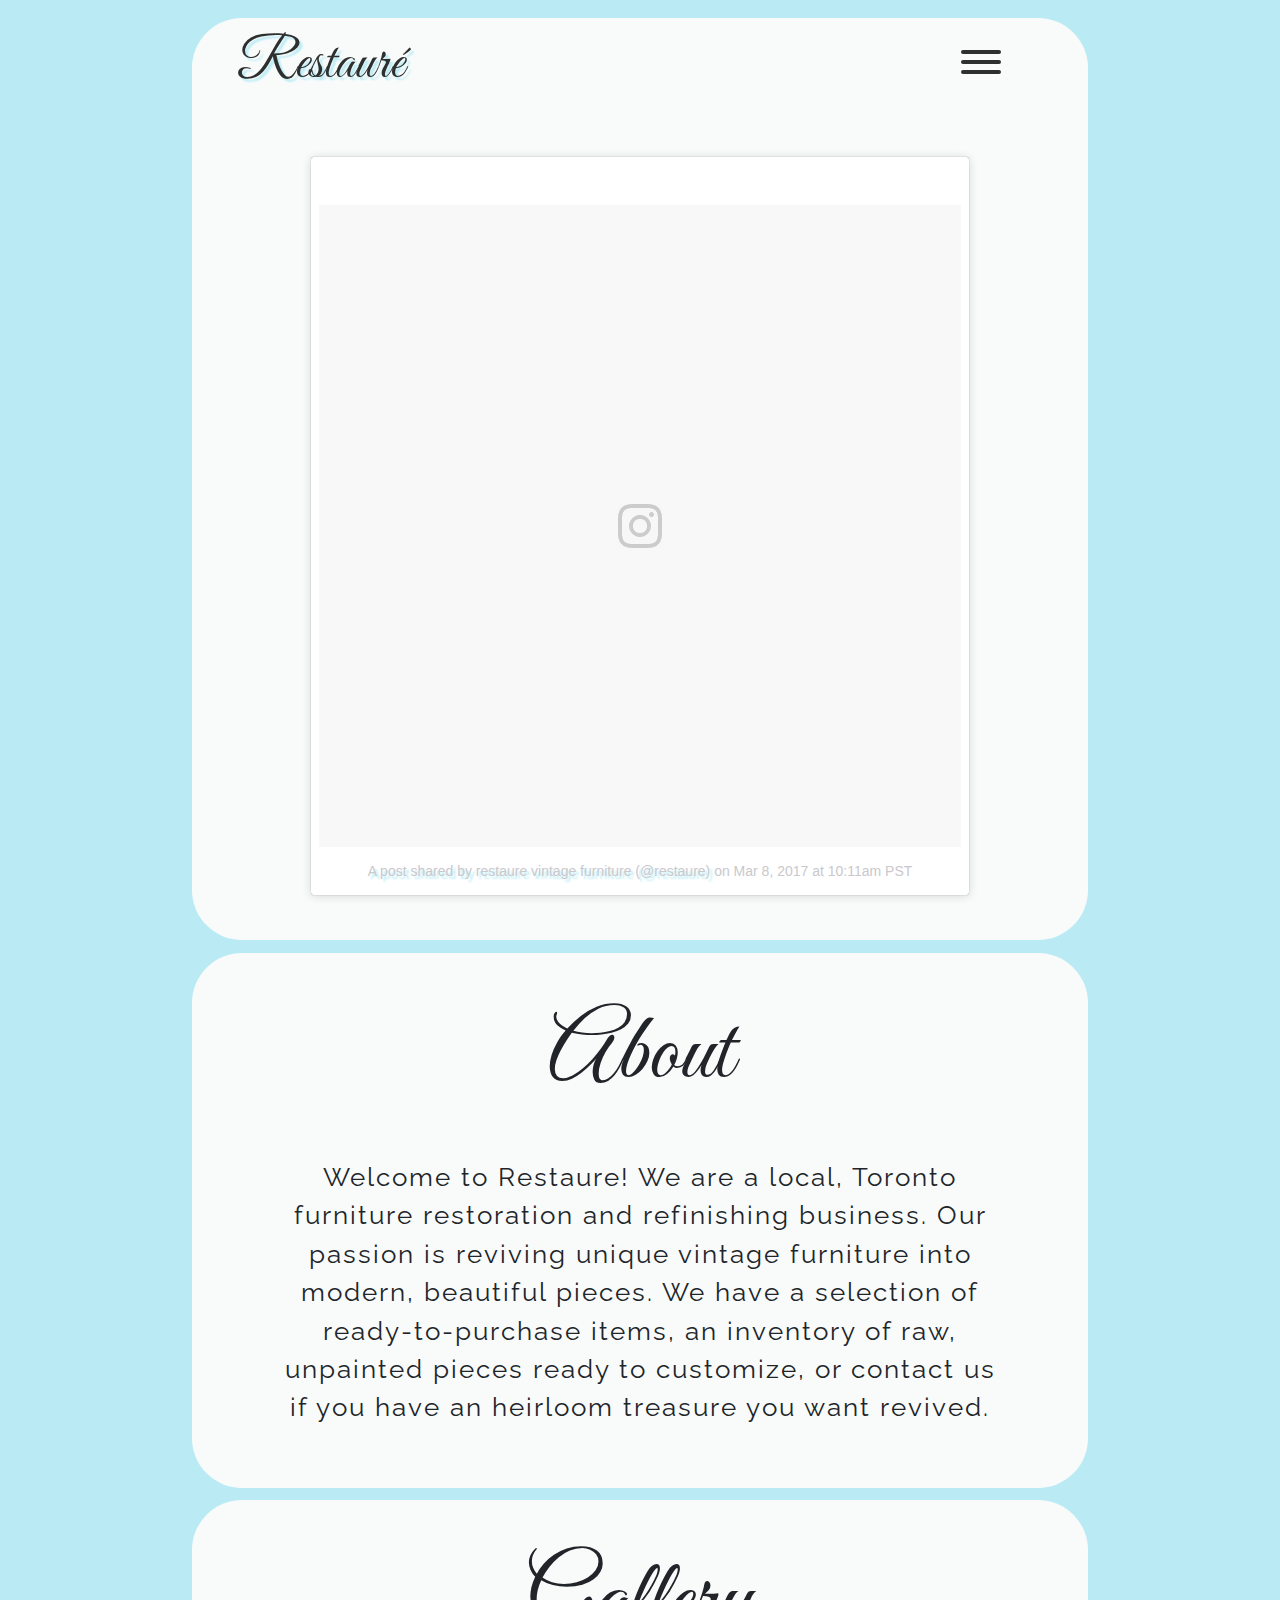
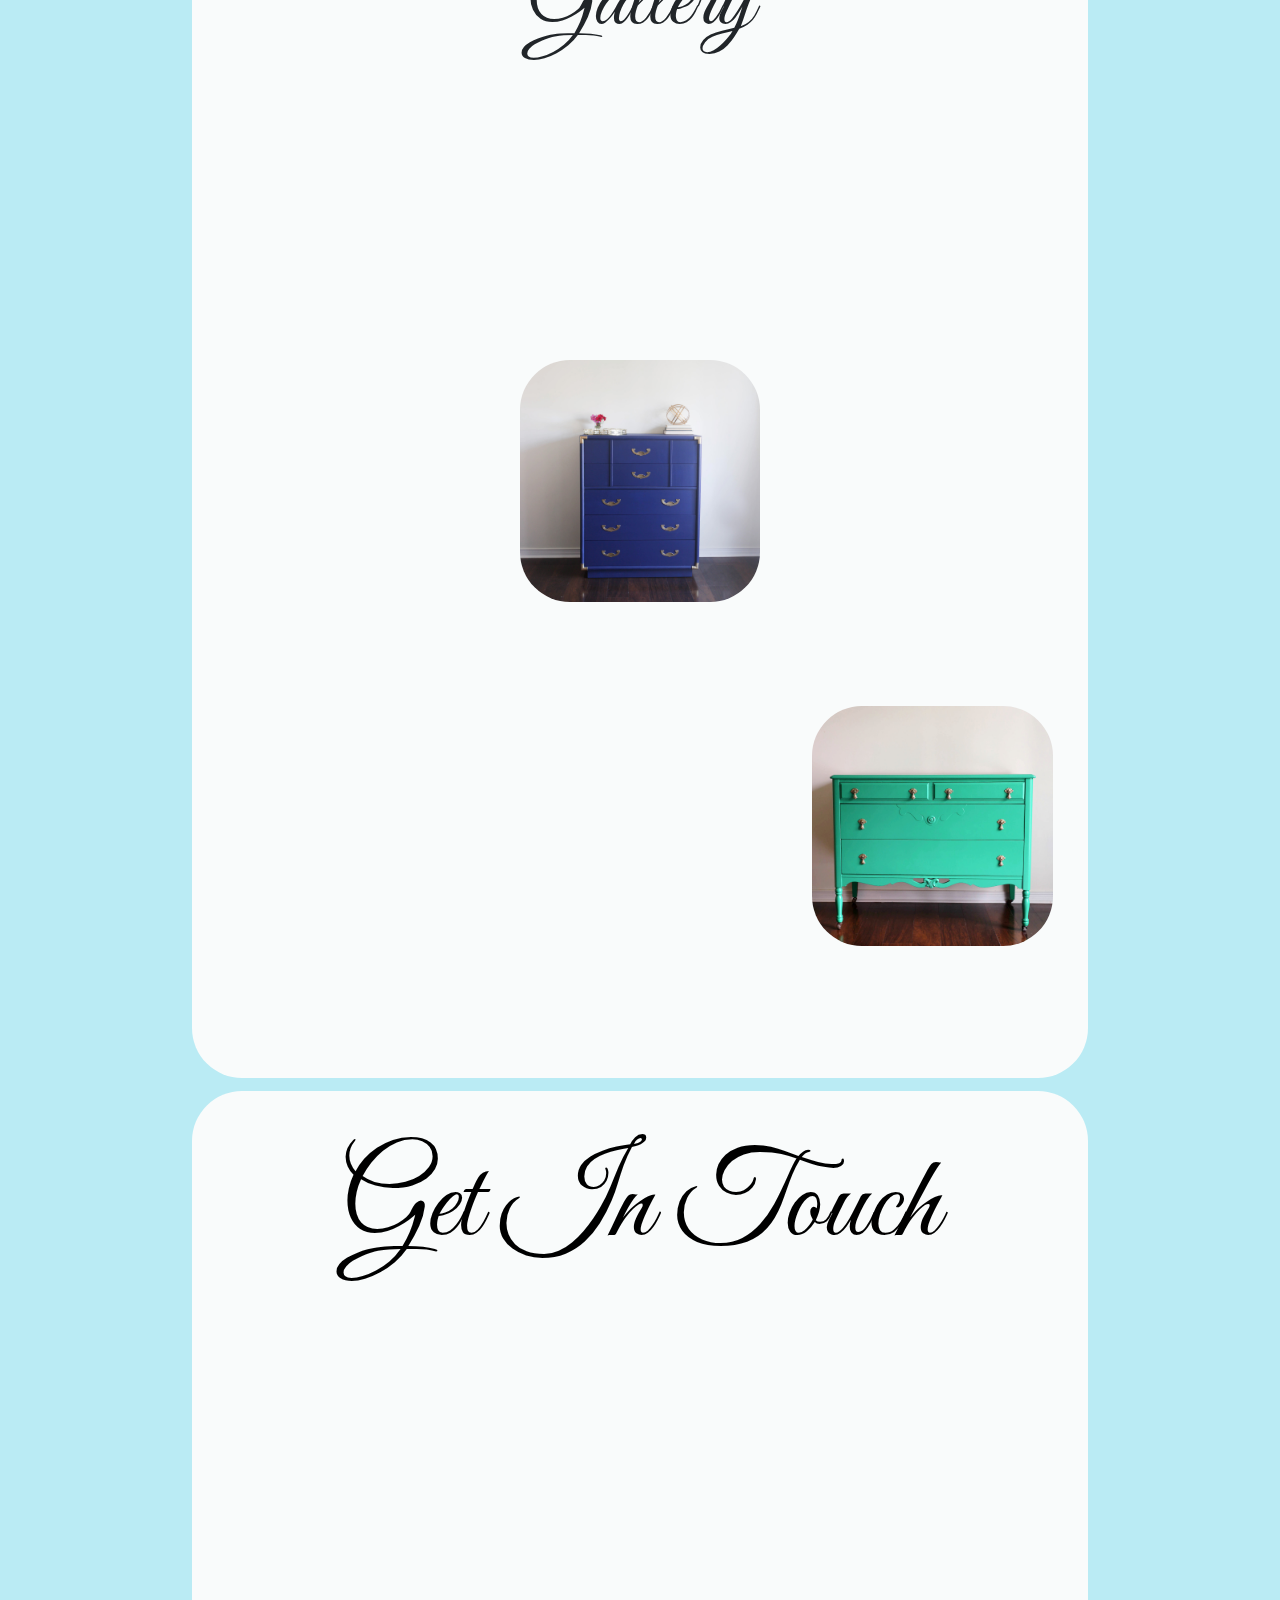
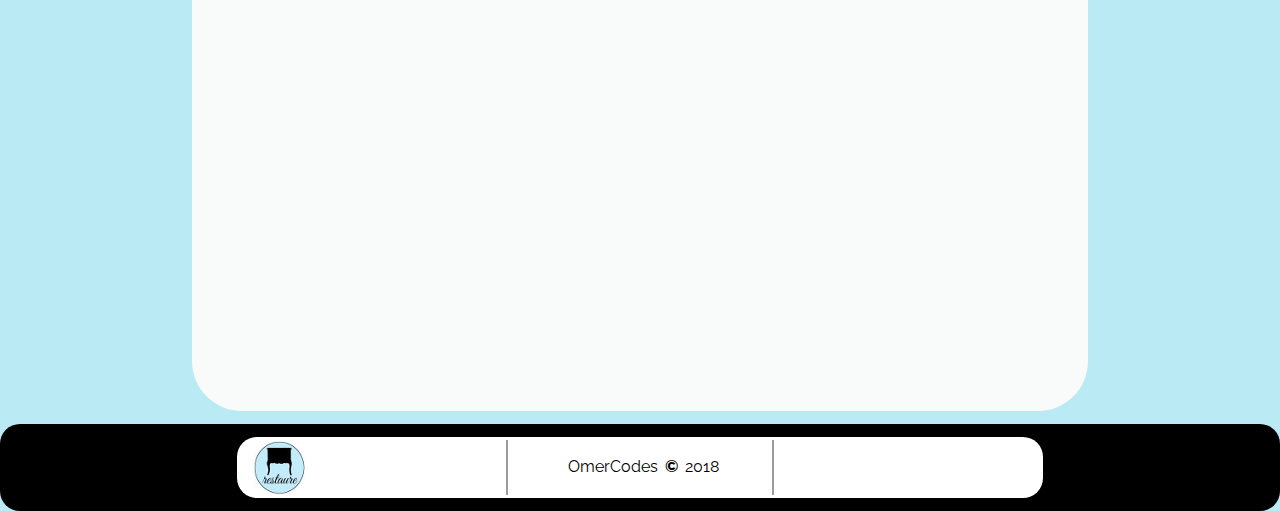
==== commit e020c2fc: "navigation position, headers on mobile, footer percentages" ====
--- a/index.html
+++ b/index.html
@@ -63,7 +63,7 @@
       <div class="wrapper">
         <div class="about-heading">
           <h2>About</h2>
-          <p>Welcome to Restaure! We are a local, Toronto furniture restoration and refinishing business! Our passion is reviving unique vintage furniture into modern, beautiful pieces. We have a selection of ready-to-purchase items, an inventory of raw, unpainted pieces ready to customize, or contact us if you have an heirloom treasure you want revived.</p>
+          <p>Welcome to Restaure! We are a local, Toronto furniture restoration and refinishing business. Our passion is reviving unique vintage furniture into modern, beautiful pieces. We have a selection of ready-to-purchase items, an inventory of raw, unpainted pieces ready to customize, or contact us if you have an heirloom treasure you want revived.</p>
         </div>
       </div>
     </section>
@@ -251,7 +251,7 @@
           <a href="#"><img src="assets/logo.jpg" alt=""></a>
       </div>
       <div class="copyright">
-          <p> <span class="height" aria-hidden="true">.</span>Designed by OmerCodes © 2018</p>
+          <p> <span class="height" aria-hidden="true">.</span> OmerCodes  <span class="copyC"> © </span>  2018</p>
       </div>
       <div class="social-footer">
         <div class="social-footer-item">
--- a/styles/styles.css
+++ b/styles/styles.css
@@ -234,14 +234,14 @@
   right: 40px;
   top: 50px;
   list-style-type: none;
-  z-index: 100;
+  /* z-index: 100; */
   display: block; }
 
 header .inner-menu-wrap {
   padding: 5%;
   background: rgba(255, 255, 255, 0.95);
   position: absolute;
-  top: 10.5vh;
+  top: 15vh;
   left: 55vw;
   font-size: 2.0rem;
   list-style-type: none;
@@ -256,6 +256,9 @@
 header .hamburger-inner, header .hamburger-inner::before, header .hamburger-inner::after {
   background-color: #2e3030; }
 
+header .header-ig {
+  border-radius: 50px; }
+
 header a {
   padding: 2% 0; }
 
@@ -266,8 +269,8 @@
   -webkit-box-pack: end;
   -ms-flex-pack: end;
   justify-content: flex-end;
-  margin-top: 10%;
-  padding-left: 20%; }
+  /* margin-top: 10%; */
+  /* padding-left: 20%; */ }
   header .social svg {
     padding: 0 25%;
     font-size: 5.0rem; }
@@ -300,6 +303,106 @@
   -ms-flex-pack: center;
   justify-content: center;
   padding: 5% 0; }
+
+a {
+  color: black;
+  text-shadow: 3px 3px 2px #baebf4; }
+
+/* media breakpoints */
+@media (max-width: 1000px) {
+  body {
+    /* background: rebeccapurple; */ }
+  header .header-ig {
+    padding-bottom: 10%; }
+  header .hamburger-box {
+    left: 14vw; }
+  header .inner-menu-wrap {
+    font-size: 1.5rem;
+    left: 0;
+    width: 100%; }
+  header .social svg {
+    font-size: 3.5rem; } }
+
+@media (max-width: 800px) {
+  body {
+    /* background: seagreen; */ }
+  .wrapper {
+    width: 80%; }
+  header li {
+    padding: 0 10%; }
+  header .link {
+    font-size: 4.0rem; }
+  header .inner-menu-wrap {
+    font-size: 1.5rem; }
+  header .social svg {
+    font-size: 8.0rem; }
+  header .link::after {
+    display: none; }
+  header .social {
+    -webkit-box-orient: horizontal;
+    -webkit-box-direction: normal;
+    -ms-flex-direction: row;
+    flex-direction: row;
+    margin-top: 0;
+    -ms-flex-pack: distribute;
+    justify-content: space-around; }
+  header .inner-menu-wrap {
+    display: -webkit-box;
+    display: -ms-flexbox;
+    display: flex;
+    -webkit-box-orient: vertical;
+    -webkit-box-direction: normal;
+    -ms-flex-direction: column;
+    flex-direction: column;
+    -webkit-box-pack: center;
+    -ms-flex-pack: center;
+    justify-content: center;
+    text-align: center; } }
+
+@media (max-width: 700px) {
+  header .hamburger-box {
+    left: 10.5vw; }
+  header li {
+    padding: 0 10%; }
+  header .link {
+    font-size: 3.5rem; }
+  header .inner-menu-wrap {
+    font-size: 1.5rem;
+    /* left: 14vw; */
+    /* z-index: 30; */
+    /* width: 80%; */ }
+  header .social svg {
+    font-size: 3.7rem; } }
+
+@media (max-width: 626px) {
+  header .inner-menu-wrap {
+    /* left: 65vw; */ } }
+
+@media (max-width: 575px) {
+  header .hamburger-box {
+    left: 7.0vw; }
+  header .social svg {
+    font-size: 4.5rem; }
+  header .inner-menu-wrap {
+    font-size: 1.5rem; }
+  header .link {
+    font-size: 2.5rem; } }
+
+@media (max-width: 480px) {
+  body {
+    /* background: goldenrod; */ }
+  header .header-ig {
+    padding-bottom: 11%; }
+  header .hamburger-box {
+    left: 6.0vw; }
+  header .navbar-brand {
+    font-size: 3.0rem; }
+  header .link {
+    font-size: 2.5rem; } }
+
+@media (max-width: 414px) {
+  header .menu-inner-wrap {
+    left: 52vw; } }
 
 .about .wrapper {
   background: #F9FBFB;
@@ -325,6 +428,31 @@
     font-size: 1.6rem;
     padding: 0 10% 5%;
     letter-spacing: 2px; }
+
+/* media breakpoints */
+@media (max-width: 1000px) {
+  .wrapper {
+    /* background: rebeccapurple; */ }
+  .about .about-heading h2 {
+    font-size: 4.5rem; }
+  .about .about-heading p {
+    font-size: 1.3rem; } }
+
+@media (max-width: 800px) {
+  .wrapper {
+    /* background: seagreen; */ }
+  .about .about-heading h2 {
+    font-size: 3.5rem; }
+  .about .about-heading p {
+    font-size: 1.0rem; } }
+
+@media (max-width: 480px) {
+  .wrapper {
+    /* background: goldenrod; */ }
+  .about .about-heading h2 {
+    font-size: 2.5rem; }
+  .about .about-heading p {
+    font-size: 0.9rem; } }
 
 .gallery .wrapper {
   background: #F9FBFB;
@@ -399,29 +527,37 @@
   -webkit-box-pack: justify;
   -ms-flex-pack: justify;
   justify-content: space-between;
-  padding: 0 2%;
-  padding-bottom: 5%; }
+  padding: 0 2% 5%; }
 
 .gallery .overlay {
   position: absolute;
-  top: 4.5vh;
   text-align: center;
+  height: 100%;
   width: 100%;
   background: rgba(247, 247, 247, 0.8);
   opacity: 0;
   -webkit-transition: all 0.7s ease;
   -o-transition: all 0.7s ease;
   transition: all 0.7s ease;
-  padding: 5%; }
+  padding: 5%;
+  border-radius: 50px;
+  display: -webkit-box;
+  display: -ms-flexbox;
+  display: flex;
+  -webkit-box-pack: center;
+  -ms-flex-pack: center;
+  justify-content: center;
+  -webkit-box-align: center;
+  -ms-flex-align: center;
+  align-items: center; }
   .gallery .overlay h3 {
     font-family: "Raleway", sans-serif;
     font-size: 1.2rem;
-    padding: 15% 0;
-    margin: 8% 0; }
+    margin-bottom: 23%; }
 
 .gallery h4 {
   text-align: center;
-  font-size: 1.0rem;
+  font-size: 0.7rem;
   margin-top: 10%;
   margin-bottom: 5%;
   cursor: pointer;
@@ -449,8 +585,47 @@
     background: #003166;
     color: white; }
 
-.gallery .exit {
-  /* text-shadow: 2px 2px 2px $secondary-color; */ }
+/* media breakpoints */
+@media (max-width: 1000px) {
+  .wrapper {
+    /* background: rebeccapurple; */ }
+  .gallery .gallery-heading h2 {
+    font-size: 5.0rem; } }
+
+@media (max-width: 800px) {
+  .wrapper {
+    /* background: seagreen; */ }
+  .gallery .gallery-heading h2 {
+    font-size: 3.5rem; }
+  .gallery .item-description {
+    display: none; }
+  .gallery .view-details {
+    display: none; }
+  .gallery .overlay {
+    display: none; }
+  .gallery .gallery-item {
+    width: 48%; } }
+
+@media (max-width: 550px) {
+  .gallery .main-gallery {
+    -webkit-box-orient: horizontal;
+    -webkit-box-direction: normal;
+    -ms-flex-direction: row;
+    flex-direction: row;
+    -webkit-box-align: center;
+    -ms-flex-align: center;
+    align-items: center;
+    -webkit-box-pack: center;
+    -ms-flex-pack: center;
+    justify-content: center; }
+  .gallery .gallery-item {
+    width: 50%; } }
+
+@media (max-width: 480px) {
+  .wrapper {
+    /* background: goldenrod; */ }
+  .gallery .gallery-heading h2 {
+    font-size: 2.5rem; } }
 
 .social-media .wrapper {
   background: #F9FBFB;
@@ -698,6 +873,27 @@
 #contact .container {
   padding-bottom: 12%; }
 
+/* media breakpoints */
+@media (max-width: 1000px) {
+  .wrapper {
+    /* background: rebeccapurple; */ }
+  .contact-main .contact-heading h2 {
+    font-size: 5.0rem; } }
+
+@media (max-width: 800px) {
+  .wrapper {
+    /* background: seagreen; */ }
+  .contact-us {
+    font-size: 2.0rem; }
+  .contact-main .contact-heading h2 {
+    font-size: 3.5rem; } }
+
+@media (max-width: 480px) {
+  .wrapper {
+    /* background: goldenrod; */ }
+  .contact-main .contact-heading h2 {
+    font-size: 2.5rem; } }
+
 .gallery-page .wrapper {
   background: #F9FBFB;
   border-radius: 50px;
@@ -715,10 +911,11 @@
   text-align: center;
   margin-bottom: 2%; }
   .gallery-page .wrapper img {
-    border-radius: 25px; }
+    border-radius: 25px;
+    width: 100%; }
   .gallery-page .wrapper h1 {
     font-size: 6.0rem;
-    margin: 5%;
+    margin: 8.7% 5%;
     margin-bottom: 10%;
     font-weight: normal; }
   .gallery-page .wrapper h2 {
@@ -732,6 +929,43 @@
   .gallery-page .wrapper .gallery-image {
     margin-bottom: 10%; }
 
+.back {
+  font-size: 2.2rem; }
+  .back a {
+    background: black;
+    color: white;
+    padding: 9px 12px;
+    border-radius: 50%;
+    position: fixed;
+    top: 3vh;
+    left: 5vw; }
+
+/* media breakpoints */
+@media (max-width: 1000px) {
+  .wrapper {
+    /* background: rebeccapurple; */ } }
+
+@media (max-width: 800px) {
+  .wrapper {
+    /* background: seagreen; */ }
+  .gallery-page .wrapper h1 {
+    font-size: 3.0rem; }
+  .gallery-page .wrapper h2 {
+    font-size: 1.5rem;
+    padding: 0; } }
+
+.back a {
+  padding: 3px 4px;
+  left: 2vw; }
+
+@media (max-width: 480px) {
+  .wrapper {
+    /* background: goldenrod; */ }
+  .back a {
+    font-size: 1.5rem; }
+  .gallery-page .wrapper h2 {
+    font-size: 1.0rem; } }
+
 footer {
   background: black;
   padding: 1% 5%;
@@ -739,6 +973,9 @@
   footer .wrapper {
     background: white;
     border-radius: 20px; }
+  footer .copyC {
+    font-weight: bold;
+    padding: 0 5%; }
   footer .footer-main {
     display: -webkit-box;
     display: -ms-flexbox;
@@ -785,13 +1022,22 @@
     display: flex;
     -webkit-box-pack: center;
     -ms-flex-pack: center;
-    justify-content: center; }
+    justify-content: center;
+    border-right: 2px solid #9a9a9a;
+    border-left: 2px solid #9a9a9a; }
     footer .copyright p {
-      display: inline-block;
+      display: -webkit-box;
+      display: -ms-flexbox;
+      display: flex;
+      -webkit-box-pack: center;
+      -ms-flex-pack: center;
+      justify-content: center;
+      -webkit-box-align: center;
+      -ms-flex-align: center;
+      align-items: center;
       margin: 0;
       padding: 0.5% 0; }
   footer .logo, footer .copyright, footer .social-footer {
-    border-left: 2px solid grey;
     width: 33.3%; }
   footer .logo {
     display: -webkit-box;
@@ -806,13 +1052,65 @@
     font-size: 2.2rem;
     color: white; }
 
-.back {
-  font-size: 2.2rem; }
-  .back a {
-    background: black;
-    color: white;
-    padding: 9px 12px;
-    border-radius: 50%;
-    position: fixed;
-    top: 3vh;
-    left: 5vw; }
+/* media breakpoints */
+@media (max-width: 1000px) {
+  .wrapper {
+    /* background: rebeccapurple; */ }
+  footer .copyright {
+    font-size: 0.7rem;
+    border: none; }
+  footer .social-footer-item {
+    font-size: 1.9rem; }
+  footer a.link {
+    color: black;
+    padding: 0 10px; }
+    footer a.link:hover {
+      border: none; } }
+
+@media (max-width: 800px) {
+  .wrapper {
+    /* background: seagreen; */ }
+  footer {
+    border-radius: 0; }
+    footer .logo, footer .copyright {
+      width: 50%;
+      -webkit-box-ordinal-group: 3;
+      -ms-flex-order: 2;
+      order: 2; }
+    footer .logo {
+      display: none; }
+    footer .footer-main {
+      -ms-flex-wrap: wrap;
+      flex-wrap: wrap;
+      -webkit-box-pack: justify;
+      -ms-flex-pack: justify;
+      justify-content: space-between; }
+    footer .social-footer {
+      width: 100%;
+      -webkit-box-flex: 1;
+      -ms-flex-positive: 1;
+      flex-grow: 1;
+      -webkit-box-ordinal-group: 0;
+      -ms-flex-order: -1;
+      order: -1;
+      display: -webkit-box;
+      display: -ms-flexbox;
+      display: flex;
+      -ms-flex-pack: distribute;
+      justify-content: space-around;
+      padding-bottom: 2%; }
+    footer .copyright {
+      font-size: 1.0rem;
+      width: 100%; }
+    footer .social-footer-item {
+      font-size: 2.5rem;
+      -webkit-box-align: baseline;
+      -ms-flex-align: baseline;
+      align-items: baseline;
+      padding: 1% 0 0; }
+    footer .height {
+      display: none; } }
+
+@media (max-width: 480px) {
+  .wrapper {
+    /* background: goldenrod; */ } }
